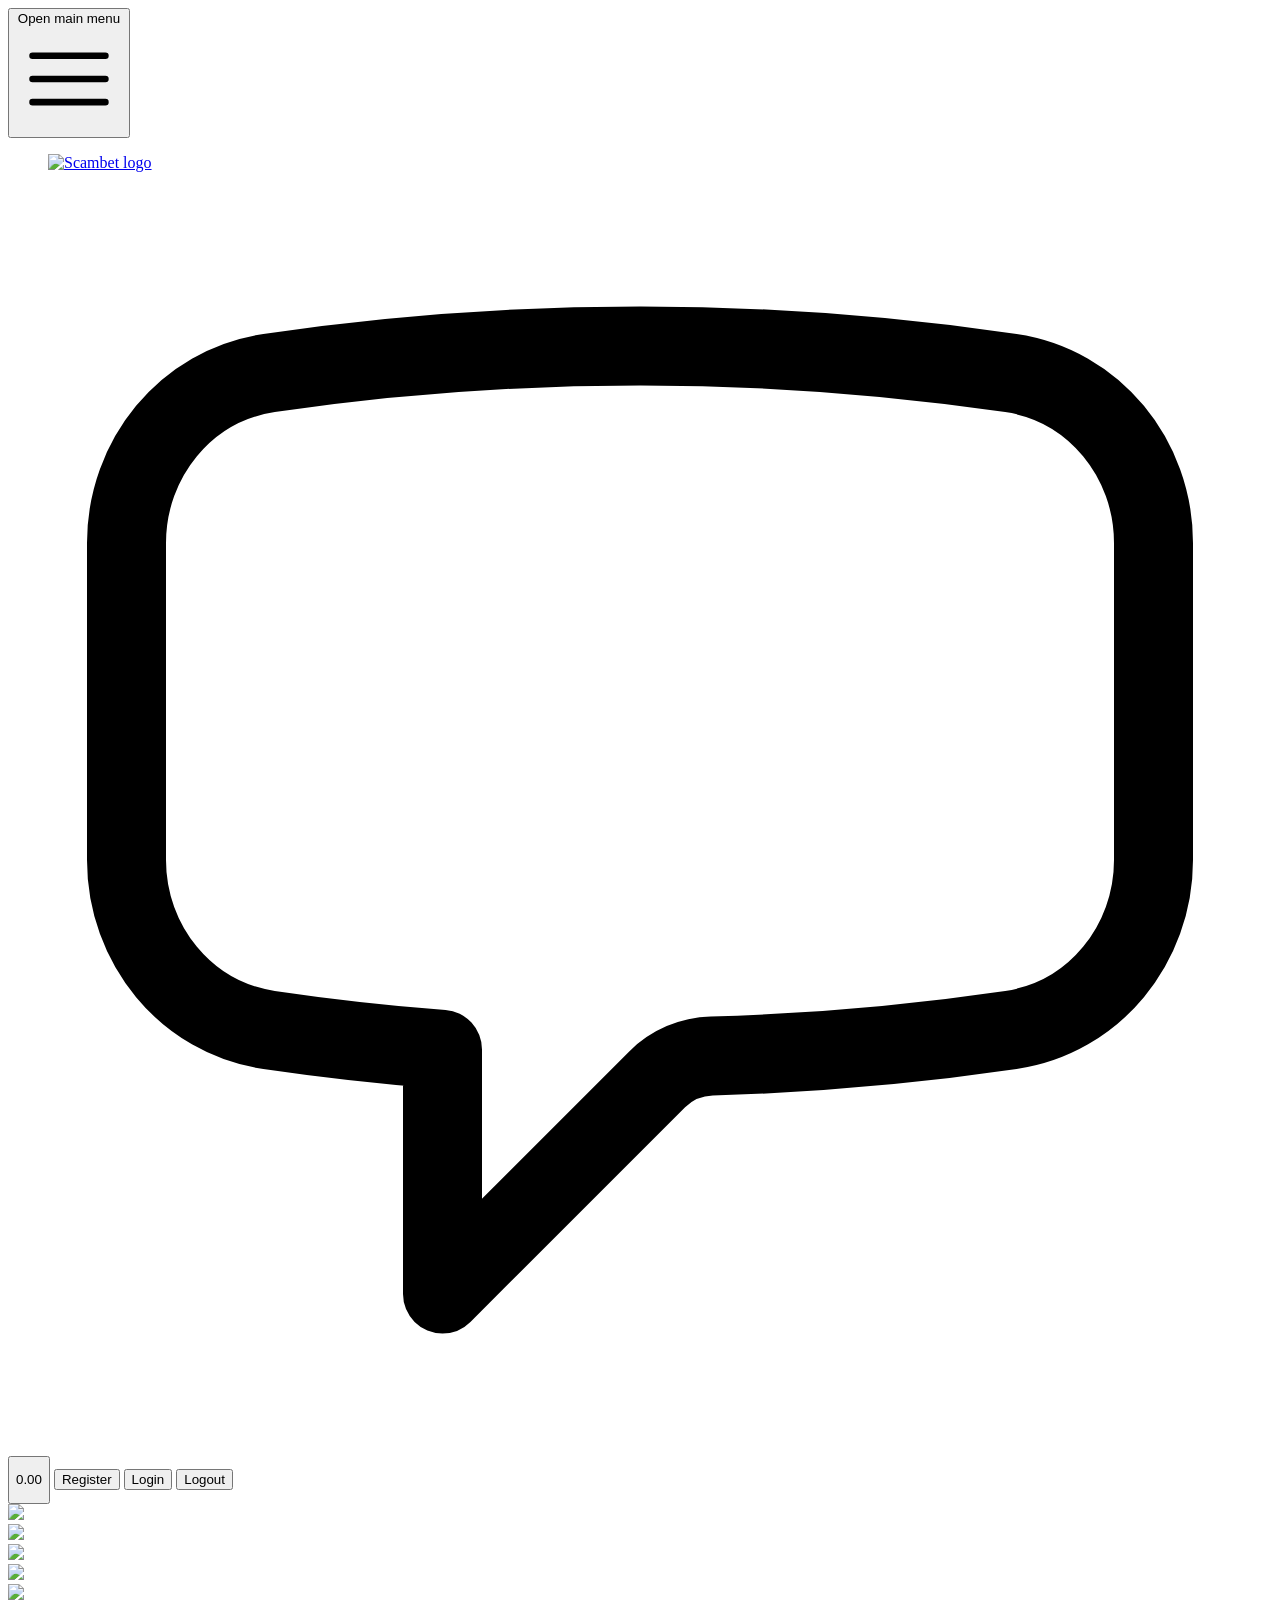
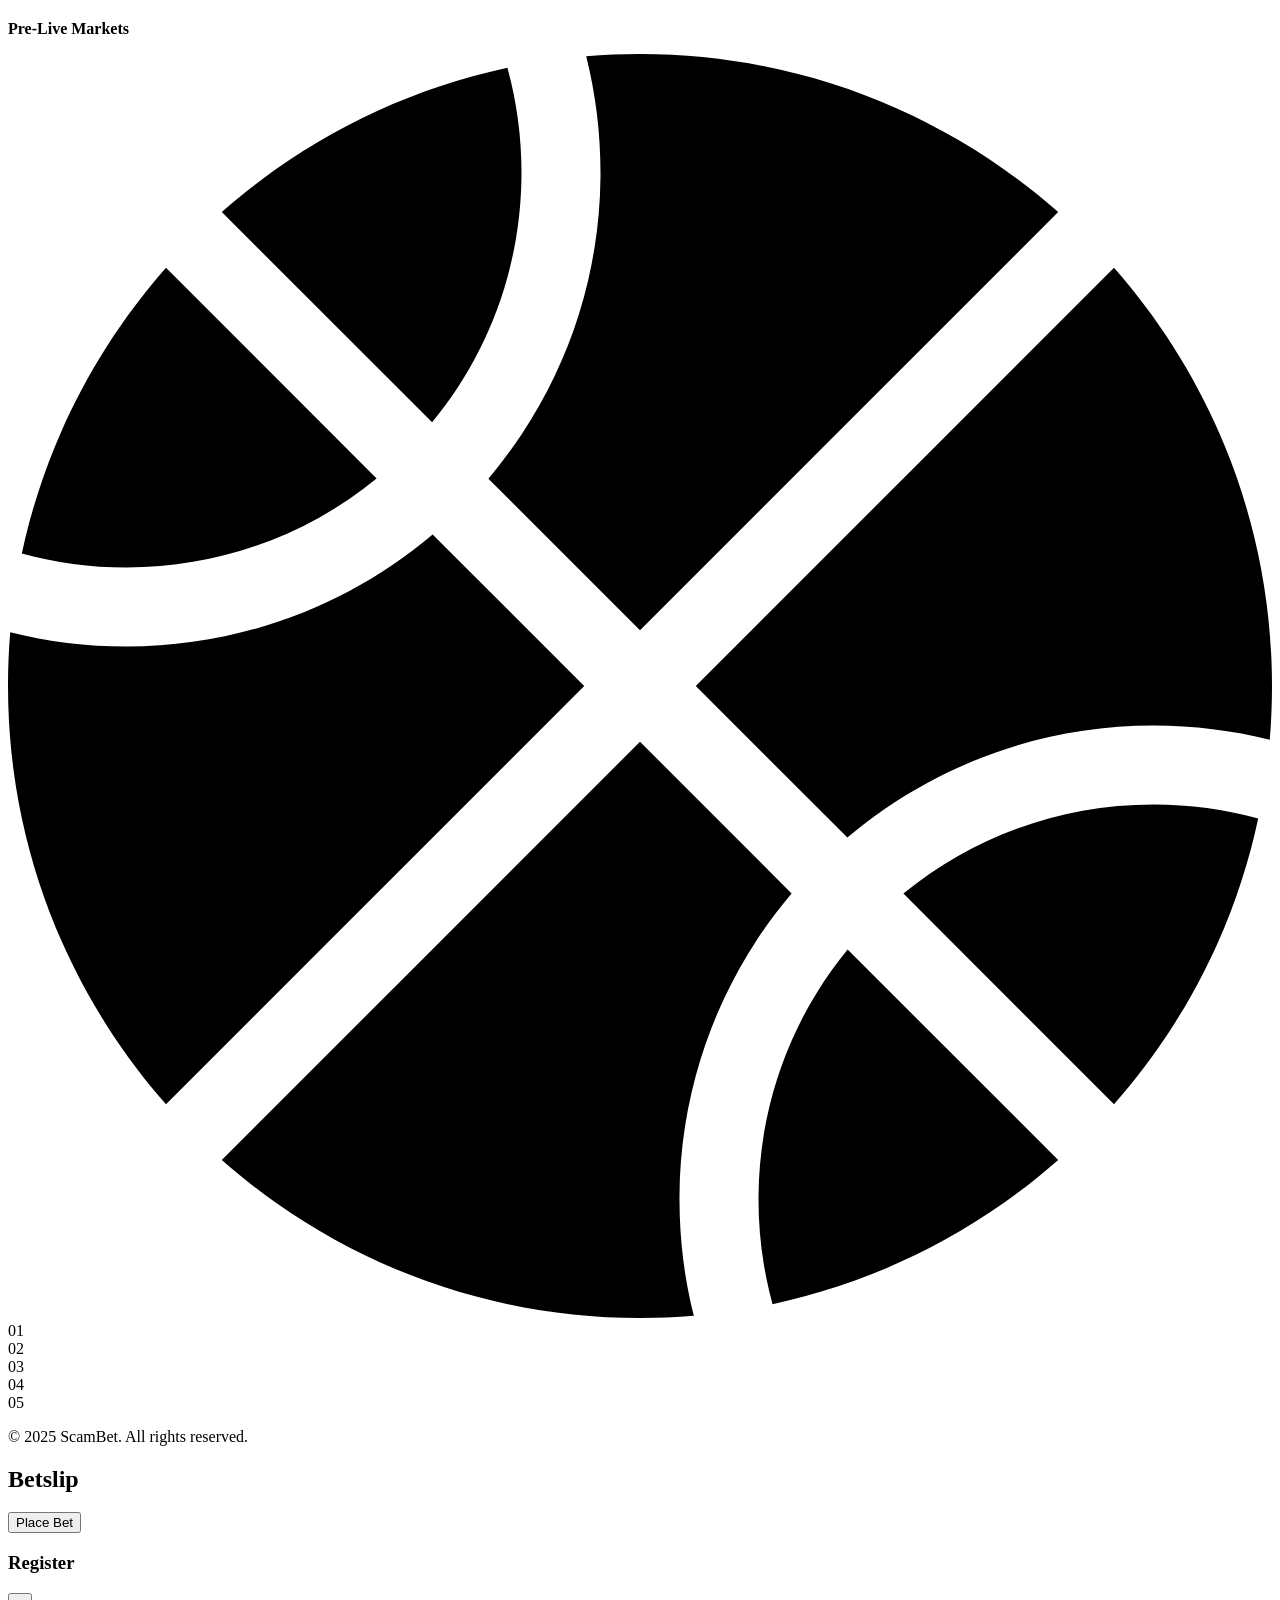
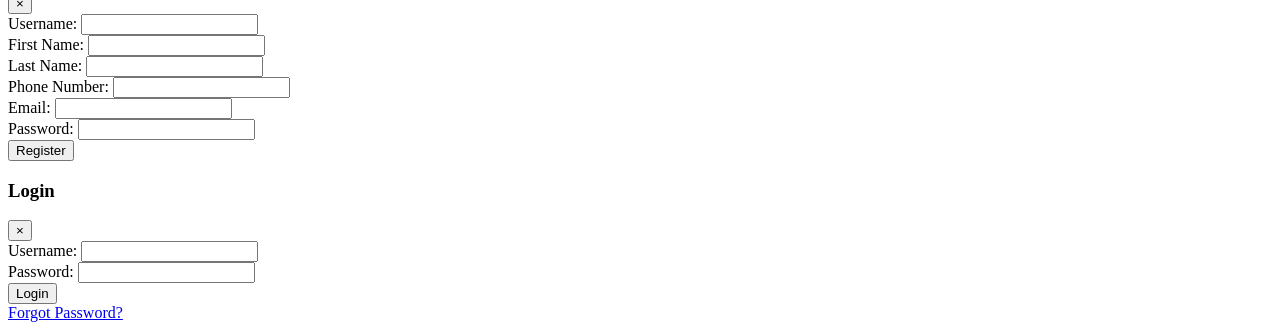
==== templates/home.html @ 535a9201 "added funds and transactions models" ====
<!DOCTYPE html>
<html lang="en">
<head>
  <meta charset="UTF-8">
  <meta name="viewport" content="width=device-width, initial-scale=1.0">
  <!-- Tailwind CSS via CDN -->
  <script src="https://cdn.tailwindcss.com"></script>
  <title>ScamBet</title>
  <link rel="icon" href="static/favicon.ico" type="image/x-icon">
</head>

<body class="bg-gradient-to-r from-indigo-900 to-teal-600">
  
  <nav class="bg-gradient-to-r from-indigo-900 to-teal-600">
    <div class="relative flex h-16 items-center justify-between">
      <div class="absolute inset-y-0 left-0 flex items-center sm:hidden">
        <!-- Mobile menu button-->
        <button type="button" class="relative inline-flex items-center justify-center rounded-md p-2 text-gray-400 hover:bg-gray-700 hover:text-white focus:outline-none focus:ring-2 focus:ring-inset focus:ring-white">
          <span class="absolute -inset-0.5"></span>
          <span class="sr-only">Open main menu</span>
          <svg class="block h-6 w-6" fill="none" viewBox="0 0 24 24" stroke-width="1.5" stroke="currentColor" aria-hidden="true">
            <path stroke-linecap="round" stroke-linejoin="round" d="M3.75 6.75h16.5M3.75 12h16.5m-16.5 5.25h16.5" />
          </svg>
        </button>
      </div>
      <div class="flex flex-1 items-center justify-center sm:items-stretch sm:justify-start">
        <div class="flex shrink-0 items-center">
          <figure>
            <a href="/">
              <img src="static/ScambetLogo.png" alt="Scambet logo" style="width:30%">
            </a>
            <figcaption></figcaption>
          </figure>
        </div>
        <div class="hidden sm:ml-6 sm:block">
          <div class="flex space-x-4">
            <!-- Navigation links would go here -->
          </div>
        </div>
      </div>
      <div class="px-4" >
      <div class="flex items-center space-x-2">
        <!-- Register and Login buttons placed next to each other -->
        <svg xmlns="http://www.w3.org/2000/svg" fill="white"  viewBox="0 0 24 24" stroke-width="1.5" stroke="black" class="size-6 cursor-pointer">
          <path stroke-linecap="round" stroke-linejoin="round" d="M2.25 12.76c0 1.6 1.123 2.994 2.707 3.227 1.087.16 2.185.283 3.293.369V21l4.076-4.076a1.526 1.526 0 0 1 1.037-.443 48.282 48.282 0 0 0 5.68-.494c1.584-.233 2.707-1.626 2.707-3.228V6.741c0-1.602-1.123-2.995-2.707-3.228A48.394 48.394 0 0 0 12 3c-2.392 0-4.744.175-7.043.513C3.373 3.746 2.25 5.14 2.25 6.741v6.018Z" />
        </svg>
                 
        <button type="button" id="userAuthenticatedBalance" class="hidden bg-transparent hover:bg-transparent text-white py-2 px-4 rounded transition duration-300">
          <p>0.00</p>
        </button>
        <button type="button" id="registerBtn" class="bg-white hover:bg-gray-300 text-black font-bold py-2 px-4 rounded transition duration-300">
          Register
        </button>
        <button type="button" id="loginBtn" class="bg-red-500 hover:bg-red-700 text-white font-bold py-2 px-4 rounded transition duration-300">
          Login
        </button>
        <button type="button" id="logoutBtn" class="hidden bg-red-500 hover:bg-red-700 text-white font-bold py-2 px-4 rounded transition duration-300">
          Logout
        </button>
      </div>
    </div>
    </div>
  </nav>

  <div class="relative min-h-screen">

    <!-- Main Content Area -->

      <!-- Your main page content will go here -->
      <div class="flex flex-col">
        <!-- Carousel -->
        <div class="carousel_card  m-8 h-56 flex flex-row rounded-xl">
          <div class="flex-1">
            <img src="static/ming.png" class="w-full h-full object-cover rounded-xl"></div>
          <div class="flex-1 ml-3"><img src="static/image_400x400.jpg" class="w-full h-full object-cover rounded-xl"></div>
          <div class="flex-1 ml-3"> <img src="static/ming.png" class="w-full h-full object-cover rounded-xl"></div>
          <div class="flex-1 ml-3"> <img src="static/image_400x400.jpg" class="w-full h-full object-cover rounded-xl"></div>
          <div class="flex-1 ml-3"> <img src="static/ming.png" class="w-full h-full object-cover rounded-xl"></div>
        </div>
          <!-- Markets Container -->
        <div class="relative">
            <div class="markets_card m-8 h-96 flex flex-col bg-gradient-to-r from-indigo-700 to-teal-700 rounded-md z-10">
              <div class="markets_card flex bg-inherit rounded-md ">
                <p class="text-white rounded-md"><strong>Pre-Live Markets</strong></p>
                <svg class="w-[19px] h-[19px] fill-[#8e8e8e]" viewBox="0 0 512 512" xmlns="http://www.w3.org/2000/svg">

                  <!--! Font Awesome Free 6.4.2 by @fontawesome - https://fontawesome.com License - https://fontawesome.com/license (Commercial License) Copyright 2023 Fonticons, Inc. -->
                  <path d="M86.6 64l85.2 85.2C194.5 121.7 208 86.4 208 48c0-14.7-2-28.9-5.7-42.4C158.6 15 119 35.5 86.6 64zM64 86.6C35.5 119 15 158.6 5.6 202.3C19.1 206 33.3 208 48 208c38.4 0 73.7-13.5 101.3-36.1L64 86.6zM256 0c-7.3 0-14.6 .3-21.8 .9C238 16 240 31.8 240 48c0 47.3-17.1 90.5-45.4 124L256 233.4 425.4 64C380.2 24.2 320.9 0 256 0zM48 240c-16.2 0-32-2-47.1-5.8C.3 241.4 0 248.7 0 256c0 64.9 24.2 124.2 64 169.4L233.4 256 172 194.6C138.5 222.9 95.3 240 48 240zm463.1 37.8c.6-7.2 .9-14.5 .9-21.8c0-64.9-24.2-124.2-64-169.4L278.6 256 340 317.4c33.4-28.3 76.7-45.4 124-45.4c16.2 0 32 2 47.1 5.8zm-4.7 31.9C492.9 306 478.7 304 464 304c-38.4 0-73.7 13.5-101.3 36.1L448 425.4c28.5-32.3 49.1-71.9 58.4-115.7zM340.1 362.7C317.5 390.3 304 425.6 304 464c0 14.7 2 28.9 5.7 42.4C353.4 497 393 476.5 425.4 448l-85.2-85.2zM317.4 340L256 278.6 86.6 448c45.1 39.8 104.4 64 169.4 64c7.3 0 14.6-.3 21.8-.9C274 496 272 480.2 272 464c0-47.3 17.1-90.5 45.4-124z"></path>
                
                </svg>
              </div>
              <div class="markets_card h-96 flex flex-col bg-inherit rounded-md">
              <div class="flex-1 bg-inherit hover:bg-indigo-500 mb-px cursor-pointer rounded-md">01</div>
              <div class="flex-1 bg-inherit hover:bg-indigo-500 mb-px cursor-pointer">02</div>
              <div class="flex-1 bg-inherit hover:bg-indigo-500 mb-px cursor-pointer">03</div>
              <div class="flex-1 bg-inherit hover:bg-indigo-500 mb-px cursor-pointer">04</div>
              <div class="flex-1 bg-inherit hover:bg-indigo-500 cursor-pointer rounded-md">05</div>
            </div>
          </div>
        </div>
    </div>
    <!-- Footer -->
    <footer class="bg-gray-800 text-white text-center p-4">
      <p>&copy; 2025 ScamBet. All rights reserved.</p>
    </footer>
  
    <!-- Betslip (floating at bottom right) -->
    <div class="fixed bottom-2 right-4 bg-indigo-200 hover:bg-indigo-300 rounded-lg shadow-lg  p-2 w-96 cursor-pointer">
      <h2 class="text-lg font-bold mb-2 ">Betslip</h2>
      <button class="mt-2 bg-blue-500 text-white py-2 px-4 rounded hover:bg-blue-600 w-full">Place Bet</button>
    </div>
  
  </div>
  <div class="container mx-auto mt-10 px-4">
    <!-- Registration Modal -->
    <div id="registrationModal" class="fixed hidden bg-gray-600 bg-opacity-50 overflow-y-auto h-full w-full z-50">
      <div class="relative top-20 mx-auto p-5 border w-11/12 md:max-w-md shadow-lg rounded-md bg-white">
        <!-- Modal Content -->
        <div class="mt-3 text-center">
          <!-- Header -->
          <div class="flex justify-between items-center pb-3">
            <h3 class="text-xl font-bold text-gray-900">Register</h3>
            <button id="regFormCloseBtn" class="text-gray-400 hover:text-gray-600">
              <span class="text-2xl">&times;</span>
            </button>
          </div>

          <!-- Registration Form -->
          <form id="registrationForm" class="mt-4">
            <div class="mb-4">
              <label for="registrationUsername" class="block text-gray-700 text-sm font-bold mb-2 text-left">
                Username:
              </label>
              <input type="text" id="registrationUsername" name="registrationUsername" required
                class="shadow appearance-none border rounded w-full py-2 px-3 text-gray-700 leading-tight focus:outline-none focus:shadow-outline">
            </div>
            <div class="mb-4">
              <label for="firstName" class="block text-gray-700 text-sm font-bold mb-2 text-left">
                First Name:
              </label>
              <input type="text" id="firstName" name="first_name" required
                class="shadow appearance-none border rounded w-full py-2 px-3 text-gray-700 leading-tight focus:outline-none focus:shadow-outline">
            </div>
            <div class="mb-4">
              <label for="lastName" class="block text-gray-700 text-sm font-bold mb-2 text-left">
                Last Name:
              </label>
              <input type="text" id="lastName" name="lastName" required
                class="shadow appearance-none border rounded w-full py-2 px-3 text-gray-700 leading-tight focus:outline-none focus:shadow-outline">
            </div>
            <div class="mb-4">
              <label for="phoneNumber" class="block text-gray-700 text-sm font-bold mb-2 text-left">
                Phone Number:
              </label>
              <input type="text" id="phoneNumber" name="phone_number" required
                class="shadow appearance-none border rounded w-full py-2 px-3 text-gray-700 leading-tight focus:outline-none focus:shadow-outline">
            </div>
            <div class="mb-4">
              <label for="email" class="block text-gray-700 text-sm font-bold mb-2 text-left">
                Email:
              </label>
              <input type="email" id="email" name="email" required
                class="shadow appearance-none border rounded w-full py-2 px-3 text-gray-700 leading-tight focus:outline-none focus:shadow-outline">
            </div>
            <div class="mb-6">
              <label for="registrationPassword" class="block text-gray-700 text-sm font-bold mb-2 text-left">
                Password:
              </label>
              <input type="password" id="registrationPassword" name="registrationPassword" required
                class="shadow appearance-none border rounded w-full py-2 px-3 text-gray-700 leading-tight focus:outline-none focus:shadow-outline">
            </div>
              <div class="flex items-center justify-between">
                <button type="submit"
                  class="bg-green-500 hover:bg-green-600 text-white font-bold py-2 px-4 rounded focus:outline-none focus:shadow-outline w-full">
                  Register
                </button>
              </div>
          </form>
        </div>
      </div>
    </div>

    <!-- Login Modal -->
    <div id="loginModal" class="fixed hidden inset-0 bg-slate-900 bg-opacity-50 overflow-y-auto h-full w-full z-50">
      <div class="relative top-20 mx-auto p-5 border w-11/12 md:max-w-md shadow-lg rounded-md bg-white">
        <!-- Modal Content -->
        <div class="mt-3 text-center">
          <!-- Header -->
          <div class="flex justify-between items-center pb-3">
            <h3 class="text-xl font-bold text-gray-900">Login</h3>
            <button id="loginFormCloseBtn" class="text-gray-400 hover:text-gray-600">
              <span class="text-2xl">&times;</span>
            </button>
          </div>

        <!-- Login Form -->
        <form id="loginForm" class="mt-4">
          <div class="mb-4">
            <label for="loginUsername" class="block text-gray-700 text-sm font-bold mb-2 text-left">
              Username:
            </label>
            <input type="text" id="loginUsername" name="loginUsername" required
              class="shadow appearance-none border rounded w-full py-2 px-3 text-gray-700 leading-tight focus:outline-none focus:shadow-outline">
          </div>

          <div class="mb-4">
            <label for="loginPassword" class="block text-gray-700 text-sm font-bold mb-2 text-left">
              Password:
            </label>
            <input type="password" id="loginPassword" name="loginPassword" required
              class="shadow appearance-none border rounded w-full py-2 px-3 text-gray-700 leading-tight focus:outline-none focus:shadow-outline">
          </div>
          <div class="flex items-center justify-between">
            <button type="submit"
              class="bg-green-500 hover:bg-green-600 text-white font-bold py-2 px-4 rounded focus:outline-none focus:shadow-outline w-full">
              Login
            </button>
          </div>
          <div>
            <a href='/user/resetpassword'>Forgot Password?</a>
          </div>
    <script src="static/js/script.js"></script>
  </div>
</body>
</html>
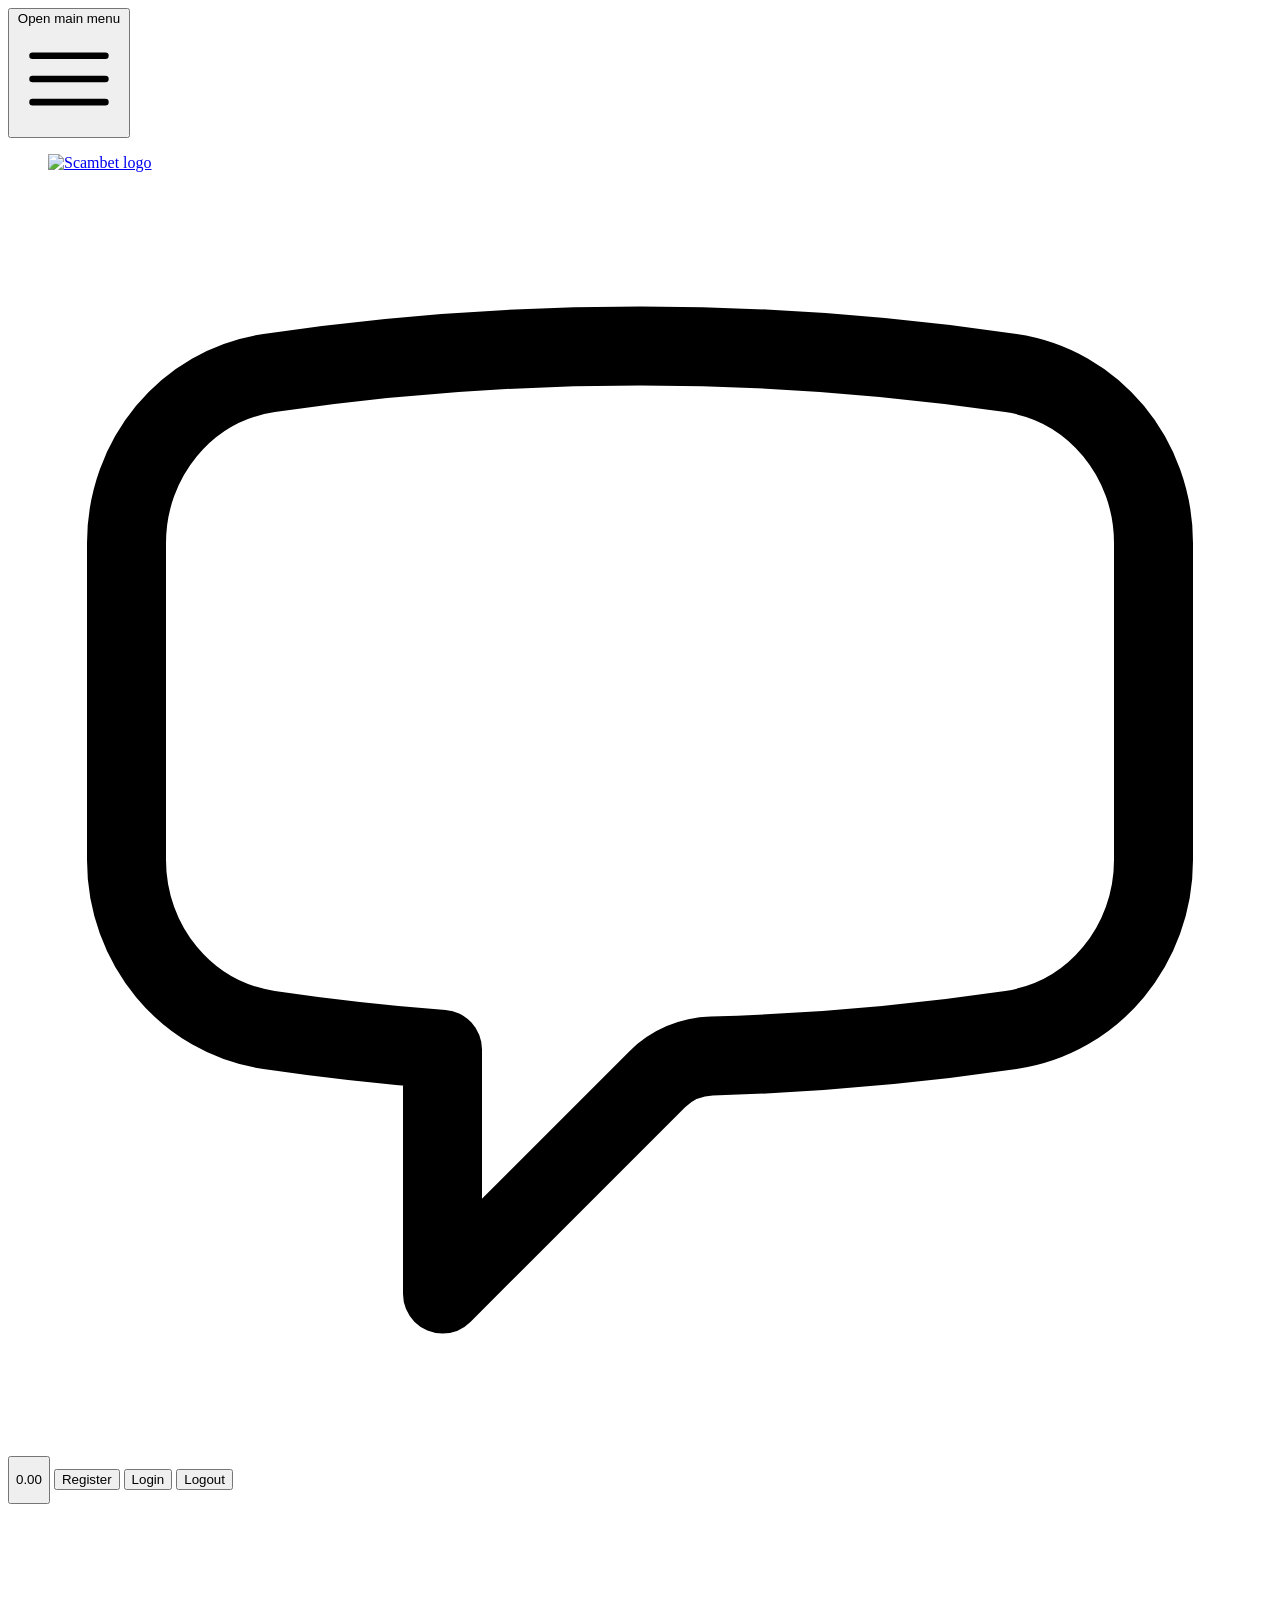
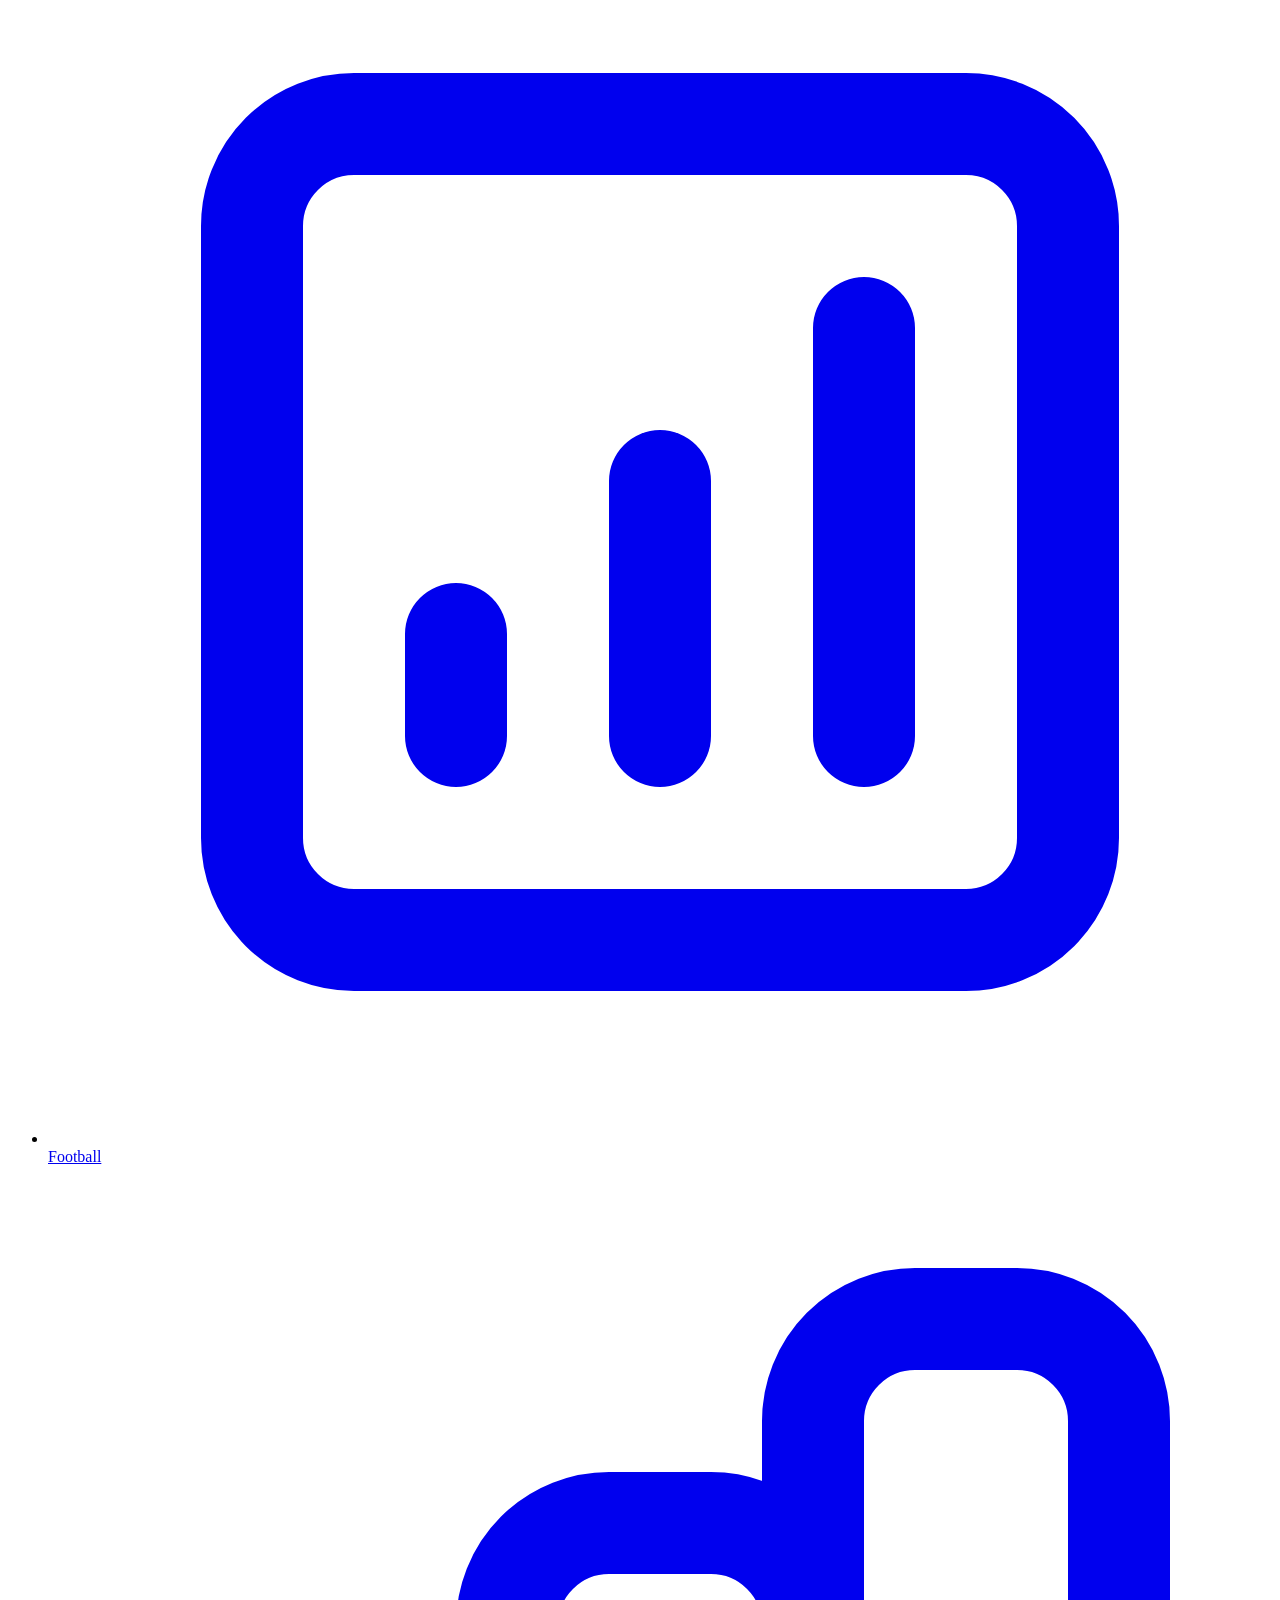
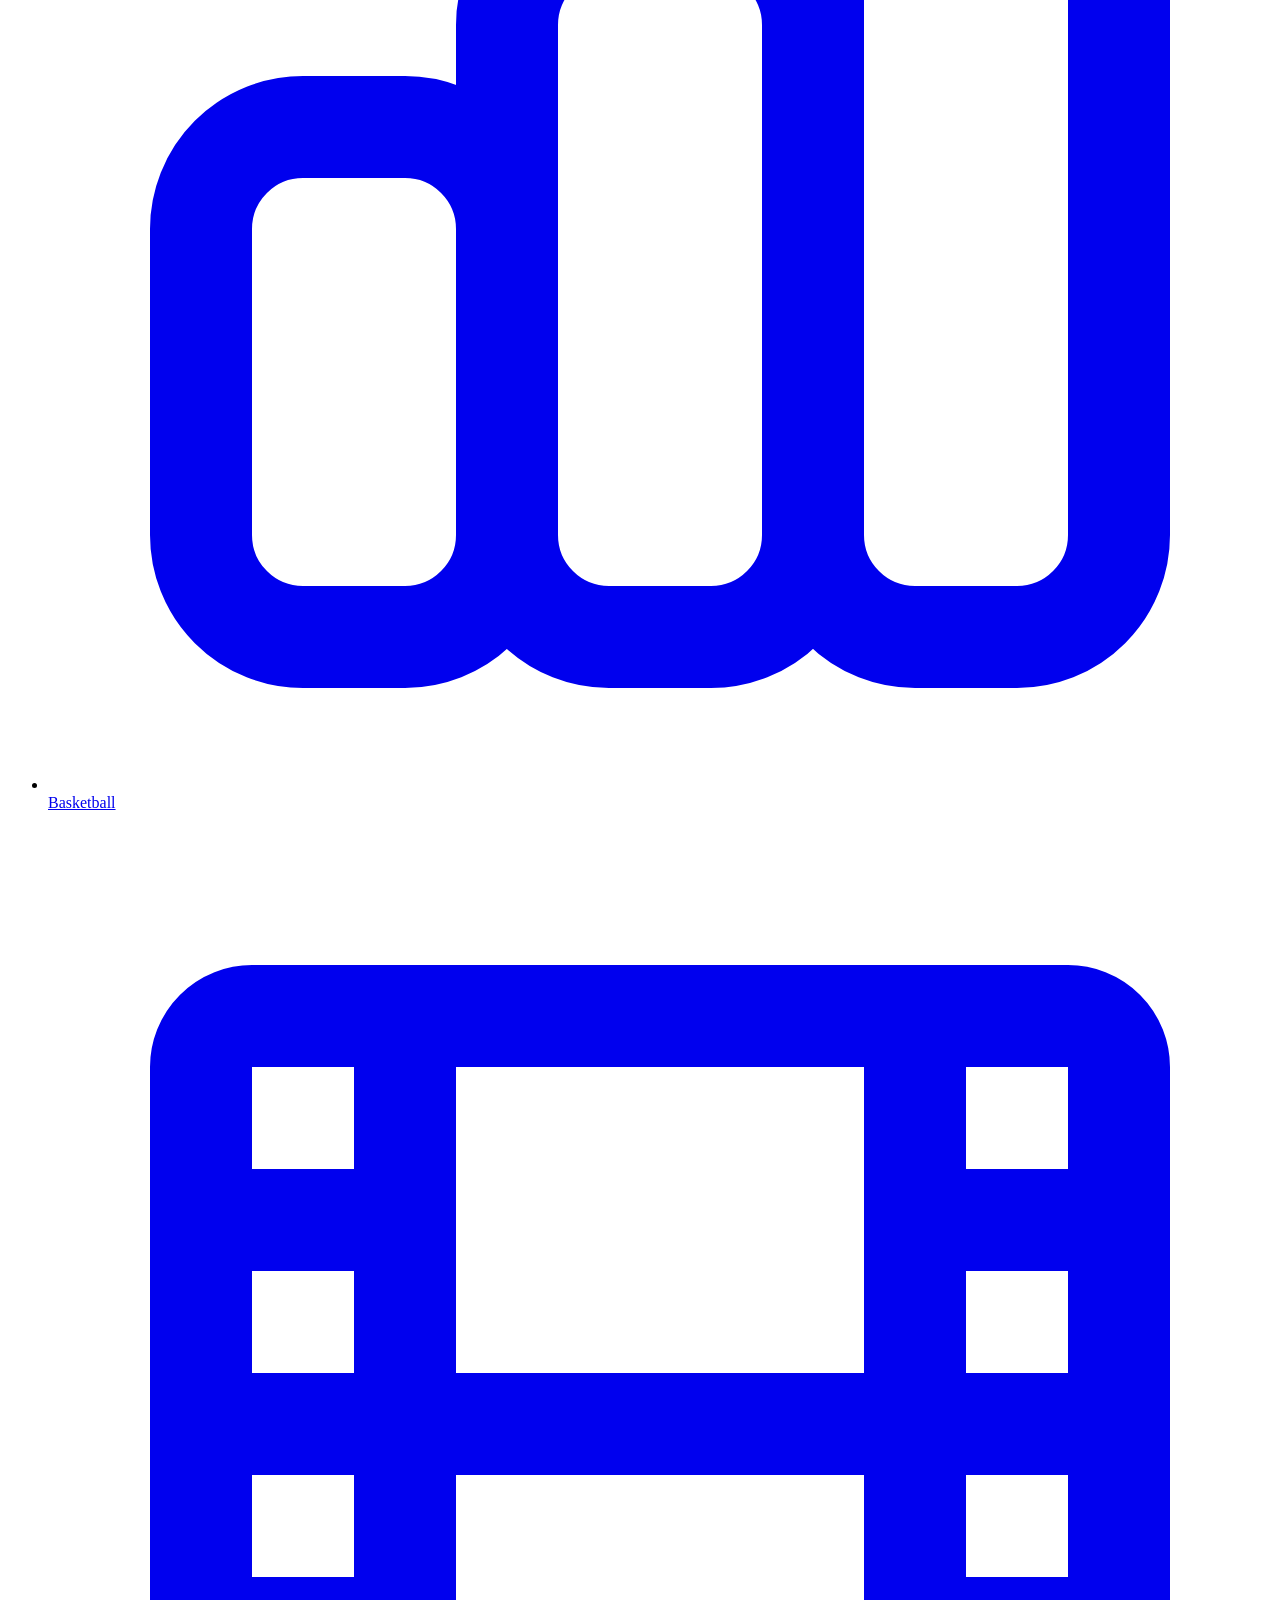
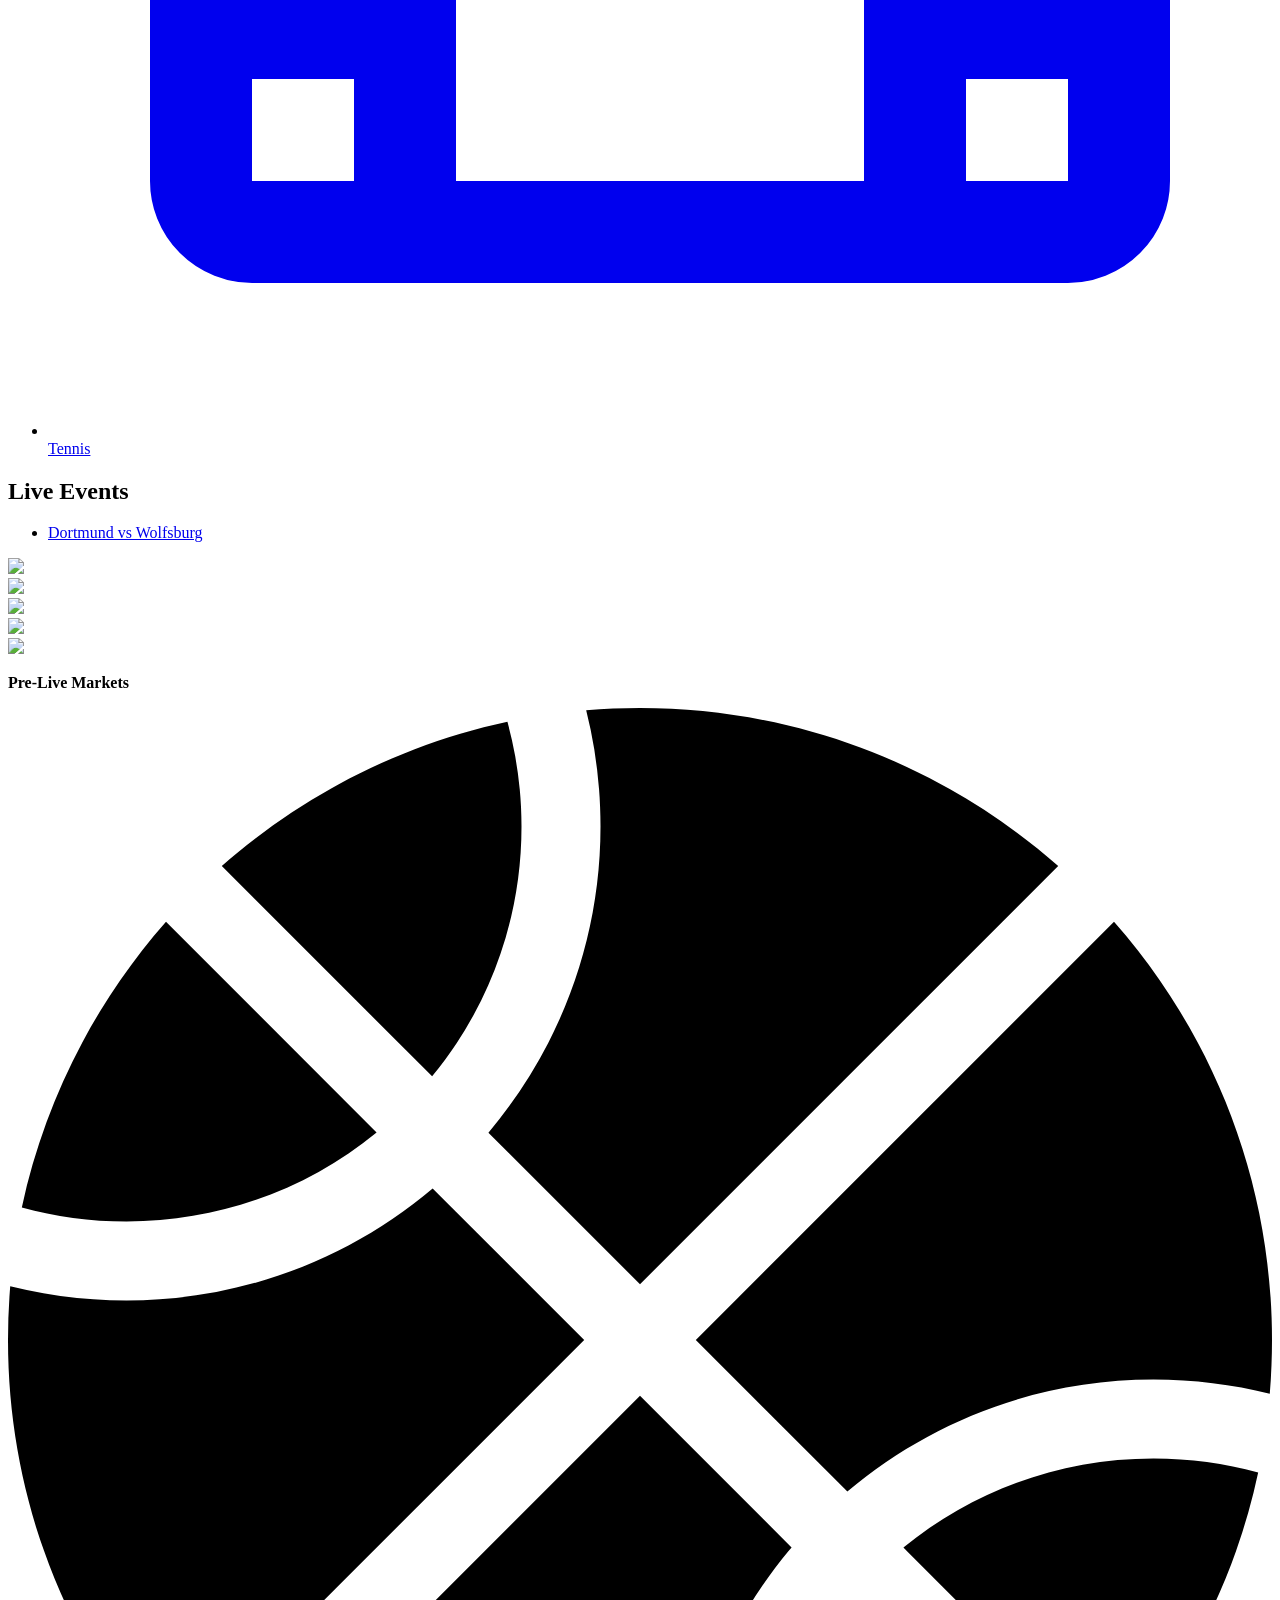
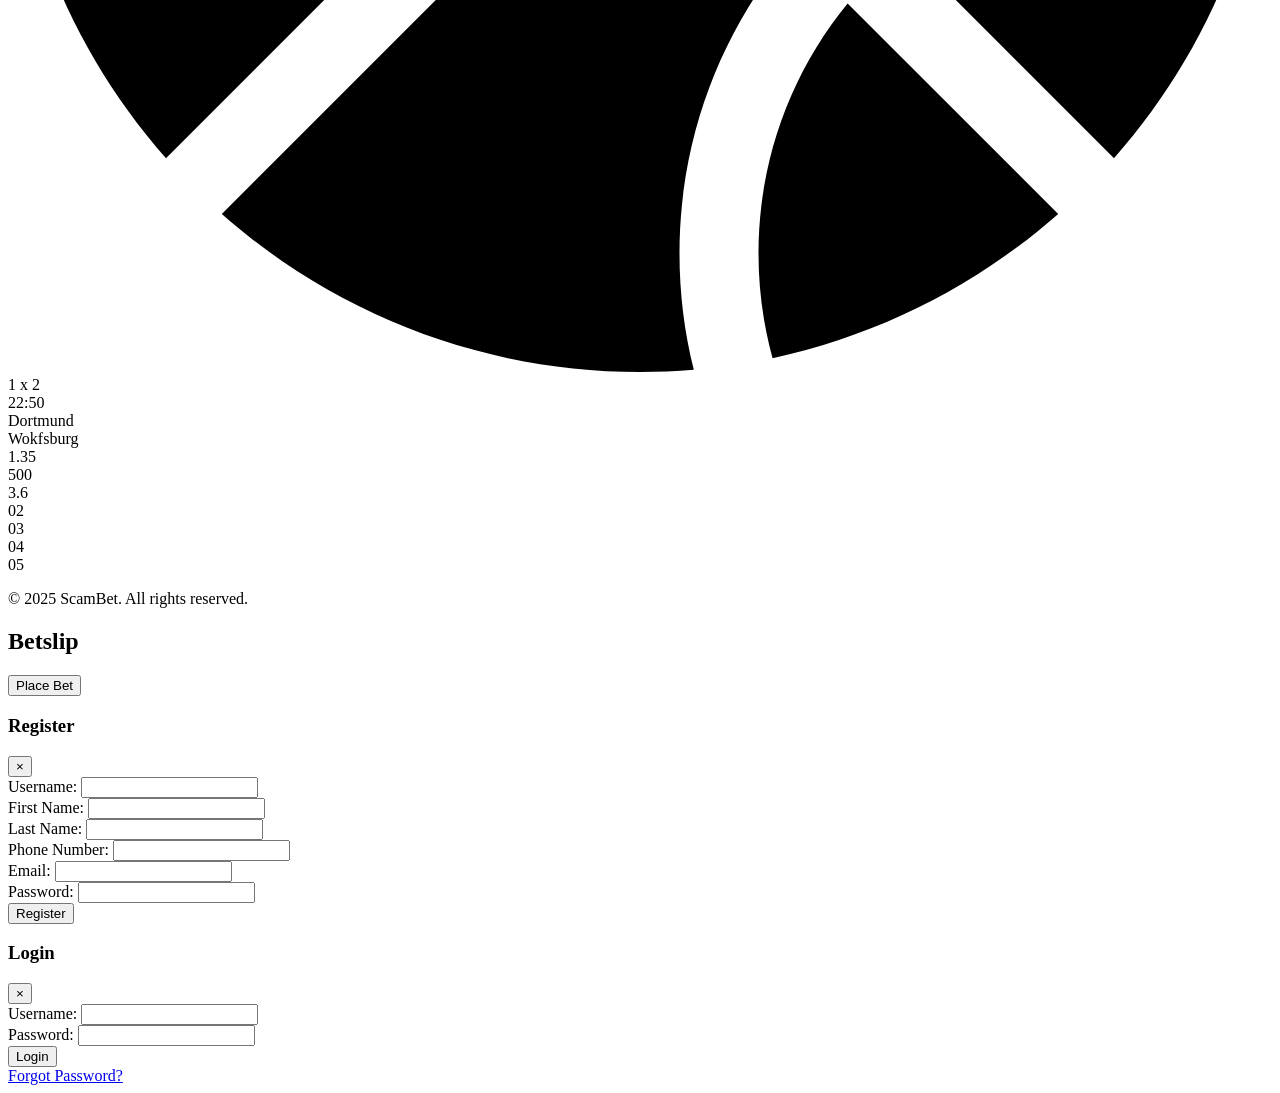
==== commit e4d6172e: "Added a shitload of html + sidebar" ====
--- a/templates/home.html
+++ b/templates/home.html
@@ -1,5 +1,6 @@
 <!DOCTYPE html>
 <html lang="en">
+
 <head>
   <meta charset="UTF-8">
   <meta name="viewport" content="width=device-width, initial-scale=1.0">
@@ -10,15 +11,17 @@
 </head>
 
 <body class="bg-gradient-to-r from-indigo-900 to-teal-600">
-  
+
   <nav class="bg-gradient-to-r from-indigo-900 to-teal-600">
     <div class="relative flex h-16 items-center justify-between">
       <div class="absolute inset-y-0 left-0 flex items-center sm:hidden">
         <!-- Mobile menu button-->
-        <button type="button" class="relative inline-flex items-center justify-center rounded-md p-2 text-gray-400 hover:bg-gray-700 hover:text-white focus:outline-none focus:ring-2 focus:ring-inset focus:ring-white">
+        <button type="button"
+          class="relative inline-flex items-center justify-center rounded-md p-2 text-gray-400 hover:bg-gray-700 hover:text-white focus:outline-none focus:ring-2 focus:ring-inset focus:ring-white">
           <span class="absolute -inset-0.5"></span>
           <span class="sr-only">Open main menu</span>
-          <svg class="block h-6 w-6" fill="none" viewBox="0 0 24 24" stroke-width="1.5" stroke="currentColor" aria-hidden="true">
+          <svg class="block h-6 w-6" fill="none" viewBox="0 0 24 24" stroke-width="1.5" stroke="currentColor"
+            aria-hidden="true">
             <path stroke-linecap="round" stroke-linejoin="round" d="M3.75 6.75h16.5M3.75 12h16.5m-16.5 5.25h16.5" />
           </svg>
         </button>
@@ -38,82 +41,169 @@
           </div>
         </div>
       </div>
-      <div class="px-4" >
-      <div class="flex items-center space-x-2">
-        <!-- Register and Login buttons placed next to each other -->
-        <svg xmlns="http://www.w3.org/2000/svg" fill="white"  viewBox="0 0 24 24" stroke-width="1.5" stroke="black" class="size-6 cursor-pointer">
-          <path stroke-linecap="round" stroke-linejoin="round" d="M2.25 12.76c0 1.6 1.123 2.994 2.707 3.227 1.087.16 2.185.283 3.293.369V21l4.076-4.076a1.526 1.526 0 0 1 1.037-.443 48.282 48.282 0 0 0 5.68-.494c1.584-.233 2.707-1.626 2.707-3.228V6.741c0-1.602-1.123-2.995-2.707-3.228A48.394 48.394 0 0 0 12 3c-2.392 0-4.744.175-7.043.513C3.373 3.746 2.25 5.14 2.25 6.741v6.018Z" />
-        </svg>
-                 
-        <button type="button" id="userAuthenticatedBalance" class="hidden bg-transparent hover:bg-transparent text-white py-2 px-4 rounded transition duration-300">
-          <p>0.00</p>
-        </button>
-        <button type="button" id="registerBtn" class="bg-white hover:bg-gray-300 text-black font-bold py-2 px-4 rounded transition duration-300">
-          Register
-        </button>
-        <button type="button" id="loginBtn" class="bg-red-500 hover:bg-red-700 text-white font-bold py-2 px-4 rounded transition duration-300">
-          Login
-        </button>
-        <button type="button" id="logoutBtn" class="hidden bg-red-500 hover:bg-red-700 text-white font-bold py-2 px-4 rounded transition duration-300">
-          Logout
-        </button>
-      </div>
-    </div>
+      <div class="px-4">
+        <div class="flex items-center space-x-2">
+          <!-- Register and Login buttons placed next to each other -->
+          <svg xmlns="http://www.w3.org/2000/svg" fill="white" viewBox="0 0 24 24" stroke-width="1.5" stroke="black"
+            class="size-6 cursor-pointer">
+            <path stroke-linecap="round" stroke-linejoin="round"
+              d="M2.25 12.76c0 1.6 1.123 2.994 2.707 3.227 1.087.16 2.185.283 3.293.369V21l4.076-4.076a1.526 1.526 0 0 1 1.037-.443 48.282 48.282 0 0 0 5.68-.494c1.584-.233 2.707-1.626 2.707-3.228V6.741c0-1.602-1.123-2.995-2.707-3.228A48.394 48.394 0 0 0 12 3c-2.392 0-4.744.175-7.043.513C3.373 3.746 2.25 5.14 2.25 6.741v6.018Z" />
+          </svg>
+
+          <button type="button" id="userAuthenticatedBalance"
+            class="hidden bg-transparent hover:bg-transparent text-white py-2 px-4 rounded transition duration-300">
+            <p>0.00</p>
+          </button>
+          <button type="button" id="registerBtn"
+            class="bg-white hover:bg-gray-300 text-black font-bold py-2 px-4 rounded transition duration-300">
+            Register
+          </button>
+          <button type="button" id="loginBtn"
+            class="bg-red-500 hover:bg-red-700 text-white font-bold py-2 px-4 rounded transition duration-300">
+            Login
+          </button>
+          <button type="button" id="logoutBtn"
+            class="hidden bg-red-500 hover:bg-red-700 text-white font-bold py-2 px-4 rounded transition duration-300">
+            Logout
+          </button>
+        </div>
+      </div>
     </div>
   </nav>
 
-  <div class="relative min-h-screen">
-
-    <!-- Main Content Area -->
-
-      <!-- Your main page content will go here -->
-      <div class="flex flex-col">
-        <!-- Carousel -->
-        <div class="carousel_card  m-8 h-56 flex flex-row rounded-xl">
-          <div class="flex-1">
-            <img src="static/ming.png" class="w-full h-full object-cover rounded-xl"></div>
-          <div class="flex-1 ml-3"><img src="static/image_400x400.jpg" class="w-full h-full object-cover rounded-xl"></div>
-          <div class="flex-1 ml-3"> <img src="static/ming.png" class="w-full h-full object-cover rounded-xl"></div>
-          <div class="flex-1 ml-3"> <img src="static/image_400x400.jpg" class="w-full h-full object-cover rounded-xl"></div>
-          <div class="flex-1 ml-3"> <img src="static/ming.png" class="w-full h-full object-cover rounded-xl"></div>
-        </div>
-          <!-- Markets Container -->
-        <div class="relative">
-            <div class="markets_card m-8 h-96 flex flex-col bg-gradient-to-r from-indigo-700 to-teal-700 rounded-md z-10">
-              <div class="markets_card flex bg-inherit rounded-md ">
-                <p class="text-white rounded-md"><strong>Pre-Live Markets</strong></p>
-                <svg class="w-[19px] h-[19px] fill-[#8e8e8e]" viewBox="0 0 512 512" xmlns="http://www.w3.org/2000/svg">
+
+    <div class="relative min-h-screen flex">
+      <!-- Sidebar -->
+      <div class="w-64 bg-inherit text-white p-4 hidden md:block border border-gray-500 rounded">
+        <div class=" top-16">
+          <ul class="space-y-2">
+            <li>
+              <a href="#" class="flex items-center p-2 hover:bg-indigo-600 rounded transition">
+                <svg class="w-5 h-5 mr-2" fill="none" stroke="currentColor" viewBox="0 0 24 24">
+                  <path stroke-linecap="round" stroke-linejoin="round" stroke-width="2" d="M16 8v8m-4-5v5m-4-2v2m-2 4h12a2 2 0 002-2V6a2 2 0 00-2-2H6a2 2 0 00-2 2v12a2 2 0 002 2z"></path>
+                </svg>
+                Football
+              </a>
+            </li>
+            <li>
+              <a href="#" class="flex items-center p-2 hover:bg-indigo-600 rounded transition">
+                <svg class="w-5 h-5 mr-2" fill="none" stroke="currentColor" viewBox="0 0 24 24">
+                  <path stroke-linecap="round" stroke-linejoin="round" stroke-width="2" d="M9 19v-6a2 2 0 00-2-2H5a2 2 0 00-2 2v6a2 2 0 002 2h2a2 2 0 002-2zm0 0V9a2 2 0 012-2h2a2 2 0 012 2v10m-6 0a2 2 0 002 2h2a2 2 0 002-2m0 0V5a2 2 0 012-2h2a2 2 0 012 2v14a2 2 0 01-2 2h-2a2 2 0 01-2-2z"></path>
+                </svg>
+                Basketball
+              </a>
+            </li>
+            <li>
+              <a href="#" class="flex items-center p-2 hover:bg-indigo-600 rounded transition">
+                <svg class="w-5 h-5 mr-2" fill="none" stroke="currentColor" viewBox="0 0 24 24">
+                  <path stroke-linecap="round" stroke-linejoin="round" stroke-width="2" d="M7 4v16M17 4v16M3 8h4m10 0h4M3 12h18M3 16h4m10 0h4M4 20h16a1 1 0 001-1V5a1 1 0 00-1-1H4a1 1 0 00-1 1v14a1 1 0 001 1z"></path>
+                </svg>
+                Tennis
+              </a>
+            </li>
+            <!-- Add more sports as needed -->
+          </ul>
+          
+          <h2 class="text-xl font-bold mt-8 mb-4 border-b border-gray-500 pb-2">Live Events</h2>
+          <ul class="space-y-2">
+            <li>
+              <a href="#" class="flex items-center p-2 hover:bg-indigo-600 rounded transition">
+                <span class="w-2 h-2 bg-red-500 rounded-full mr-2 animate-pulse"></span>
+                Dortmund vs Wolfsburg
+              </a>
+            </li>
+            <!-- Add more live events as needed -->
+          </ul>
+        </div>
+      </div>
+  
+
+    <!-- Your main page content will go here -->
+    <div class="flex-1 flex-col">
+      <!-- Carousel -->
+
+      <div class="carousel_card  m-8 h-56 flex flex-row rounded-xl">
+        <div class="flex-1">
+          <img src="static/ming.png" class="w-full h-full object-cover rounded-xl">
+        </div>
+        <div class="flex-1 ml-3"><img src="static/image_400x400.jpg" class="w-full h-full object-cover rounded-xl">
+        </div>
+        <div class="flex-1 ml-3"> <img src="static/ming.png" class="w-full h-full object-cover rounded-xl"></div>
+        <div class="flex-1 ml-3"> <img src="static/image_400x400.jpg" class="w-full h-full object-cover rounded-xl">
+        </div>
+        <div class="flex-1 ml-3"> <img src="static/ming.png" class="w-full h-full object-cover rounded-xl"></div>
+      </div>
+      <!-- Markets Container -->
+      <div class="events_outside_container relative">
+        <div
+          class="events_container m-8 h-96 flex flex-col bg-gradient-to-r from-indigo-700 to-teal-700 rounded-md z-10">
+          <div class="events_card h-96 flex flex-col bg-inherit rounded-md">
+            <div class="events_Type flex-row flex bg-inherit rounded-md h-8 mb-2 border-b border-b-solid border-b-gray-500">
+              <div class="text_svg flex-1 flex">
+                <p class="text-white rounded-md flex "><strong>Pre-Live Markets</strong></p>
+                <svg class="w-[19px] h-[19px] fill-[#8e8e8e]" viewBox="0 0 512 512"
+                  xmlns="http://www.w3.org/2000/svg">
 
                   <!--! Font Awesome Free 6.4.2 by @fontawesome - https://fontawesome.com License - https://fontawesome.com/license (Commercial License) Copyright 2023 Fonticons, Inc. -->
-                  <path d="M86.6 64l85.2 85.2C194.5 121.7 208 86.4 208 48c0-14.7-2-28.9-5.7-42.4C158.6 15 119 35.5 86.6 64zM64 86.6C35.5 119 15 158.6 5.6 202.3C19.1 206 33.3 208 48 208c38.4 0 73.7-13.5 101.3-36.1L64 86.6zM256 0c-7.3 0-14.6 .3-21.8 .9C238 16 240 31.8 240 48c0 47.3-17.1 90.5-45.4 124L256 233.4 425.4 64C380.2 24.2 320.9 0 256 0zM48 240c-16.2 0-32-2-47.1-5.8C.3 241.4 0 248.7 0 256c0 64.9 24.2 124.2 64 169.4L233.4 256 172 194.6C138.5 222.9 95.3 240 48 240zm463.1 37.8c.6-7.2 .9-14.5 .9-21.8c0-64.9-24.2-124.2-64-169.4L278.6 256 340 317.4c33.4-28.3 76.7-45.4 124-45.4c16.2 0 32 2 47.1 5.8zm-4.7 31.9C492.9 306 478.7 304 464 304c-38.4 0-73.7 13.5-101.3 36.1L448 425.4c28.5-32.3 49.1-71.9 58.4-115.7zM340.1 362.7C317.5 390.3 304 425.6 304 464c0 14.7 2 28.9 5.7 42.4C353.4 497 393 476.5 425.4 448l-85.2-85.2zM317.4 340L256 278.6 86.6 448c45.1 39.8 104.4 64 169.4 64c7.3 0 14.6-.3 21.8-.9C274 496 272 480.2 272 464c0-47.3 17.1-90.5 45.4-124z"></path>
-                
+                  <path
+                    d="M86.6 64l85.2 85.2C194.5 121.7 208 86.4 208 48c0-14.7-2-28.9-5.7-42.4C158.6 15 119 35.5 86.6 64zM64 86.6C35.5 119 15 158.6 5.6 202.3C19.1 206 33.3 208 48 208c38.4 0 73.7-13.5 101.3-36.1L64 86.6zM256 0c-7.3 0-14.6 .3-21.8 .9C238 16 240 31.8 240 48c0 47.3-17.1 90.5-45.4 124L256 233.4 425.4 64C380.2 24.2 320.9 0 256 0zM48 240c-16.2 0-32-2-47.1-5.8C.3 241.4 0 248.7 0 256c0 64.9 24.2 124.2 64 169.4L233.4 256 172 194.6C138.5 222.9 95.3 240 48 240zm463.1 37.8c.6-7.2 .9-14.5 .9-21.8c0-64.9-24.2-124.2-64-169.4L278.6 256 340 317.4c33.4-28.3 76.7-45.4 124-45.4c16.2 0 32 2 47.1 5.8zm-4.7 31.9C492.9 306 478.7 304 464 304c-38.4 0-73.7 13.5-101.3 36.1L448 425.4c28.5-32.3 49.1-71.9 58.4-115.7zM340.1 362.7C317.5 390.3 304 425.6 304 464c0 14.7 2 28.9 5.7 42.4C353.4 497 393 476.5 425.4 448l-85.2-85.2zM317.4 340L256 278.6 86.6 448c45.1 39.8 104.4 64 169.4 64c7.3 0 14.6-.3 21.8-.9C274 496 272 480.2 272 464c0-47.3 17.1-90.5 45.4-124z">
+                  </path>
                 </svg>
               </div>
-              <div class="markets_card h-96 flex flex-col bg-inherit rounded-md">
-              <div class="flex-1 bg-inherit hover:bg-indigo-500 mb-px cursor-pointer rounded-md">01</div>
-              <div class="flex-1 bg-inherit hover:bg-indigo-500 mb-px cursor-pointer">02</div>
-              <div class="flex-1 bg-inherit hover:bg-indigo-500 mb-px cursor-pointer">03</div>
-              <div class="flex-1 bg-inherit hover:bg-indigo-500 mb-px cursor-pointer">04</div>
-              <div class="flex-1 bg-inherit hover:bg-indigo-500 cursor-pointer rounded-md">05</div>
-            </div>
+              <div class="market_type1x2_pusher flex items-center justify-center text-white font-sans ml-12"></div>
+              <div class="market_type1x2 flex-1">
+                <div class="market_type1x2 flex flex-row items-center justify-evenly h-full leading-xs text-n-48-slate text-center text-tiny s:text-xxs">
+                  <span class="flex-1">1</span>
+                  <span class="flex-1">x</span> 
+                  <span class="flex-1">2</span>
+                </div>
+              </div>
+            </div>
+
+            <div class="event_row flex-row flex bg-inherit hover:bg-indigo-500 mb-px cursor-pointer rounded-md">
+              <div class="event_timer flex  items-center justify-start pl-1 text-white">22:50
+              </div>
+              <div class="event_teams flex flex-col flex-1  ml-1 pl-2 items-left justify-start">
+                <div class="event_teams_home flex text-white">Dortmund</div>
+                <div class="event_teams_away flex text-white">Wokfsburg</div>
+              </div>
+              <div class="event_markets flex flex-row flex-1 ml-1 items-center justify-evenly">
+                <div class="event_markets flex flex-row flex-1 ml-1 items-center justify-evenly">
+                  <div role="button" class="event_markets_selections_1x2 w-16 text-center text-gray-900 bg-teal-300 bg-opacity-20 border-gray-300 focus:outline-none hover:bg-transparent focus:ring-4 focus:ring-gray-100 font-medium rounded-lg text-sm px-5 py-2.5 dark:text-white dark:border-gray-600 dark:hover:bg-gray-700 dark:hover:border-gray-600 dark:focus:ring-gray-700 text-nowrap">1.35</div>
+                </div>
+                <div class="event_markets flex flex-row flex-1 ml-1 items-center justify-evenly">
+                  <div role="button" class="event_markets_selections_1x2 w-16 text-center text-gray-900 bg-teal-300 bg-opacity-20 border-gray-300 focus:outline-none hover:bg-transparent focus:ring-4 focus:ring-gray-100 font-medium rounded-lg text-sm px-5 py-2.5 dark:text-white dark:border-gray-600 dark:hover:bg-gray-700 dark:hover:border-gray-600 dark:focus:ring-gray-700 text-nowrap">500</div>
+                </div>
+                <div class="event_markets flex flex-row flex-1 ml-1 items-center justify-evenly">
+                  <div role="button" class="event_markets_selections_1x2 w-16 text-center text-gray-900 bg-teal-300 bg-opacity-20 border-gray-300 focus:outline-none hover:bg-transparent focus:ring-4 focus:ring-gray-100 font-medium rounded-lg text-sm px-5 py-2.5 dark:text-white dark:border-gray-600 dark:hover:bg-gray-700 dark:hover:border-gray-600 dark:focus:ring-gray-700 text-nowrap">3.6</div>
+                </div>
+              </div>
+            </div>
+            <div class="event_row flex-1 bg-inherit hover:bg-indigo-500 mb-px cursor-pointer">02</div>
+            <div class="event_row flex-1 bg-inherit hover:bg-indigo-500 mb-px cursor-pointer">03</div>
+            <div class="event_row flex-1 bg-inherit hover:bg-indigo-500 mb-px cursor-pointer">04</div>
+            <div class="event_row flex-1 bg-inherit hover:bg-indigo-500 cursor-pointer rounded-md">05</div>
           </div>
         </div>
+      </div>
     </div>
+  </div>
     <!-- Footer -->
     <footer class="bg-gray-800 text-white text-center p-4">
       <p>&copy; 2025 ScamBet. All rights reserved.</p>
     </footer>
-  
+
     <!-- Betslip (floating at bottom right) -->
     <div class="fixed bottom-2 right-4 bg-indigo-200 hover:bg-indigo-300 rounded-lg shadow-lg  p-2 w-96 cursor-pointer">
       <h2 class="text-lg font-bold mb-2 ">Betslip</h2>
       <button class="mt-2 bg-blue-500 text-white py-2 px-4 rounded hover:bg-blue-600 w-full">Place Bet</button>
     </div>
-  
-  </div>
+
+
   <div class="container mx-auto mt-10 px-4">
     <!-- Registration Modal -->
-    <div id="registrationModal" class="fixed hidden bg-gray-600 bg-opacity-50 overflow-y-auto h-full w-full z-50">
+    <div id="registrationModal"
+      class="fixed hidden inset-0 bg-gray-600 bg-opacity-50 overflow-y-auto h-full w-full z-50">
       <div class="relative top-20 mx-auto p-5 border w-11/12 md:max-w-md shadow-lg rounded-md bg-white">
         <!-- Modal Content -->
         <div class="mt-3 text-center">
@@ -169,12 +259,12 @@
               <input type="password" id="registrationPassword" name="registrationPassword" required
                 class="shadow appearance-none border rounded w-full py-2 px-3 text-gray-700 leading-tight focus:outline-none focus:shadow-outline">
             </div>
-              <div class="flex items-center justify-between">
-                <button type="submit"
-                  class="bg-green-500 hover:bg-green-600 text-white font-bold py-2 px-4 rounded focus:outline-none focus:shadow-outline w-full">
-                  Register
-                </button>
-              </div>
+            <div class="flex items-center justify-between">
+              <button type="submit"
+                class="bg-green-500 hover:bg-green-600 text-white font-bold py-2 px-4 rounded focus:outline-none focus:shadow-outline w-full">
+                Register
+              </button>
+            </div>
           </form>
         </div>
       </div>
@@ -193,33 +283,36 @@
             </button>
           </div>
 
-        <!-- Login Form -->
-        <form id="loginForm" class="mt-4">
-          <div class="mb-4">
-            <label for="loginUsername" class="block text-gray-700 text-sm font-bold mb-2 text-left">
-              Username:
-            </label>
-            <input type="text" id="loginUsername" name="loginUsername" required
-              class="shadow appearance-none border rounded w-full py-2 px-3 text-gray-700 leading-tight focus:outline-none focus:shadow-outline">
-          </div>
-
-          <div class="mb-4">
-            <label for="loginPassword" class="block text-gray-700 text-sm font-bold mb-2 text-left">
-              Password:
-            </label>
-            <input type="password" id="loginPassword" name="loginPassword" required
-              class="shadow appearance-none border rounded w-full py-2 px-3 text-gray-700 leading-tight focus:outline-none focus:shadow-outline">
-          </div>
-          <div class="flex items-center justify-between">
-            <button type="submit"
-              class="bg-green-500 hover:bg-green-600 text-white font-bold py-2 px-4 rounded focus:outline-none focus:shadow-outline w-full">
-              Login
-            </button>
-          </div>
-          <div>
-            <a href='/user/resetpassword'>Forgot Password?</a>
-          </div>
-    <script src="static/js/script.js"></script>
-  </div>
+          <!-- Login Form -->
+          <form id="loginForm" class="mt-4">
+            <div class="mb-4">
+              <label for="loginUsername" class="block text-gray-700 text-sm font-bold mb-2 text-left">
+                Username:
+              </label>
+              <input type="text" id="loginUsername" name="loginUsername" required
+                class="shadow appearance-none border rounded w-full py-2 px-3 text-gray-700 leading-tight focus:outline-none focus:shadow-outline">
+            </div>
+
+            <div class="mb-4">
+              <label for="loginPassword" class="block text-gray-700 text-sm font-bold mb-2 text-left">
+                Password:
+              </label>
+              <input type="password" id="loginPassword" name="loginPassword" required
+                class="shadow appearance-none border rounded w-full py-2 px-3 text-gray-700 leading-tight focus:outline-none focus:shadow-outline">
+            </div>
+            <div class="flex items-center justify-between">
+              <button type="submit"
+                class="bg-green-500 hover:bg-green-600 text-white font-bold py-2 px-4 rounded focus:outline-none focus:shadow-outline w-full">
+                Login
+              </button>
+            </div>
+            <div>
+              <a href='/user/resetpassword'>Forgot Password?</a>
+            </div>
+
+        </div>
+        <script src="static/js/script.js"></script>
 </body>
+
 </html>
+
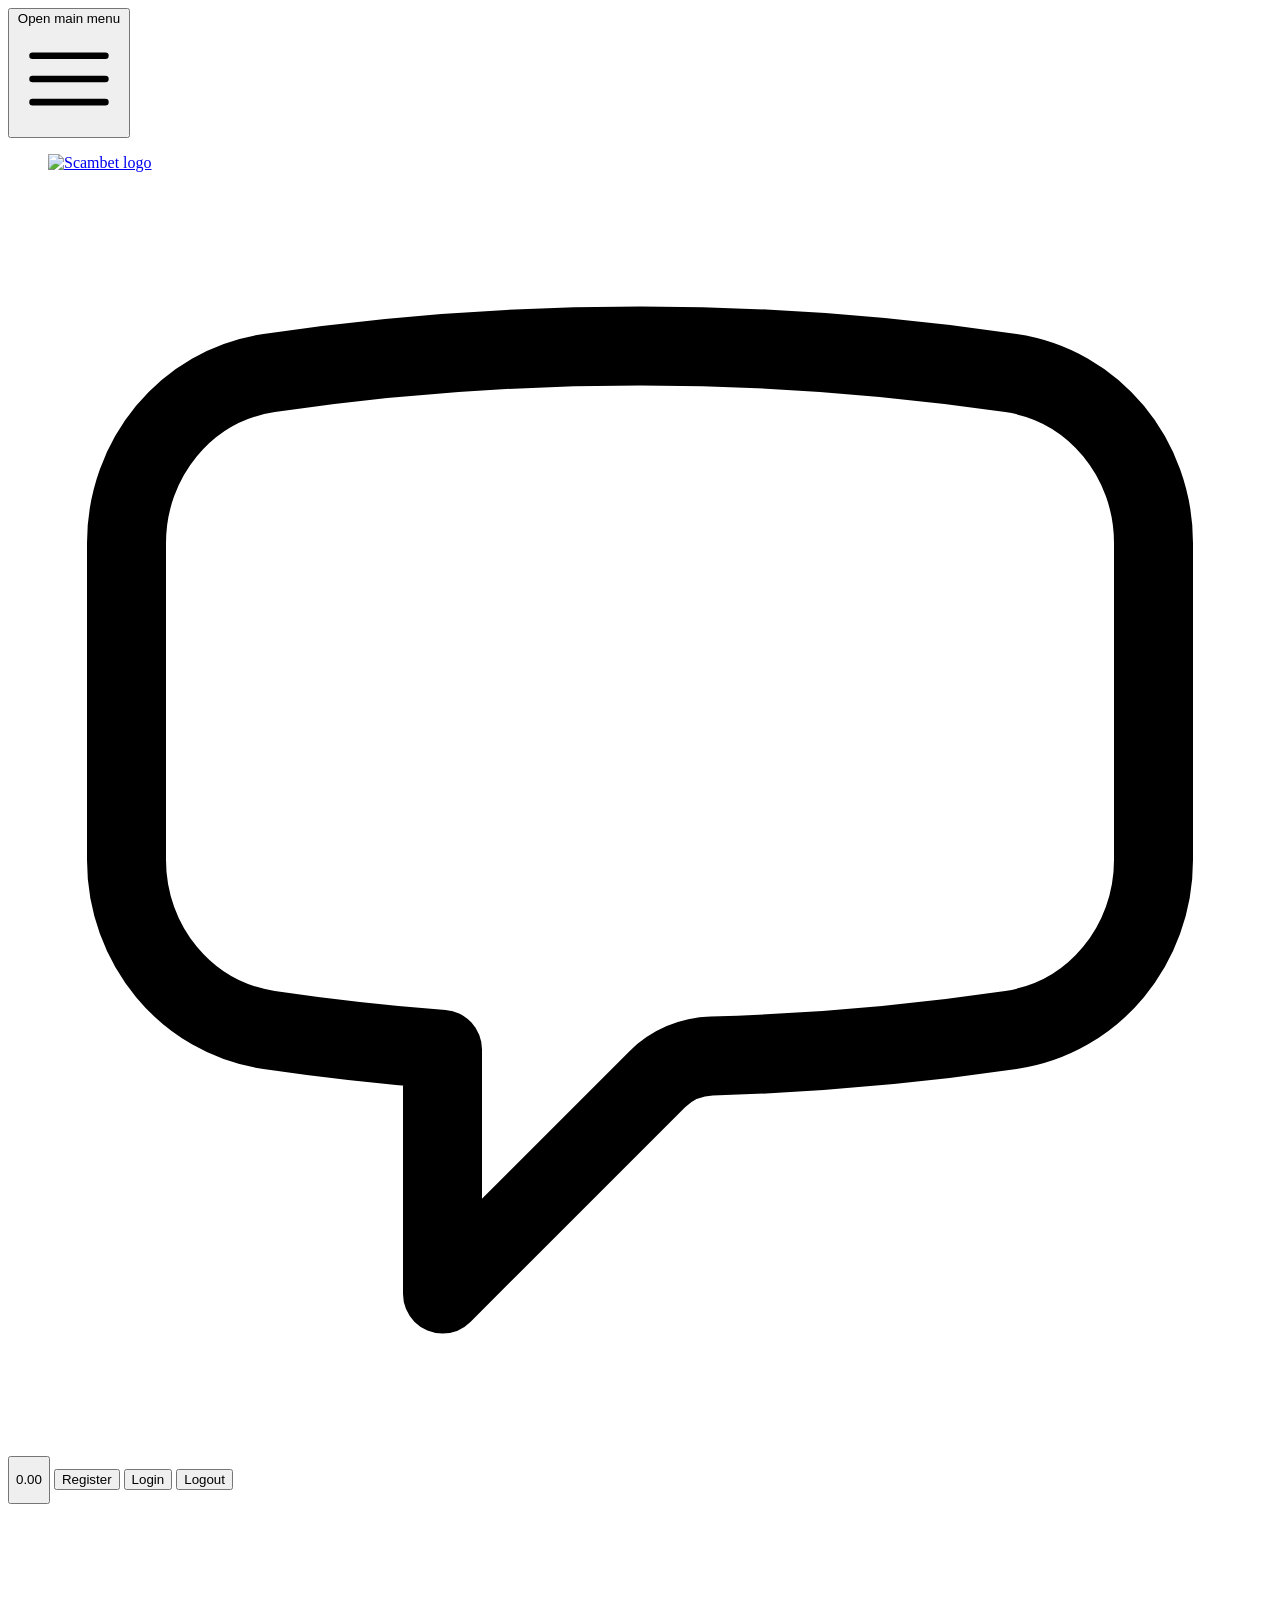
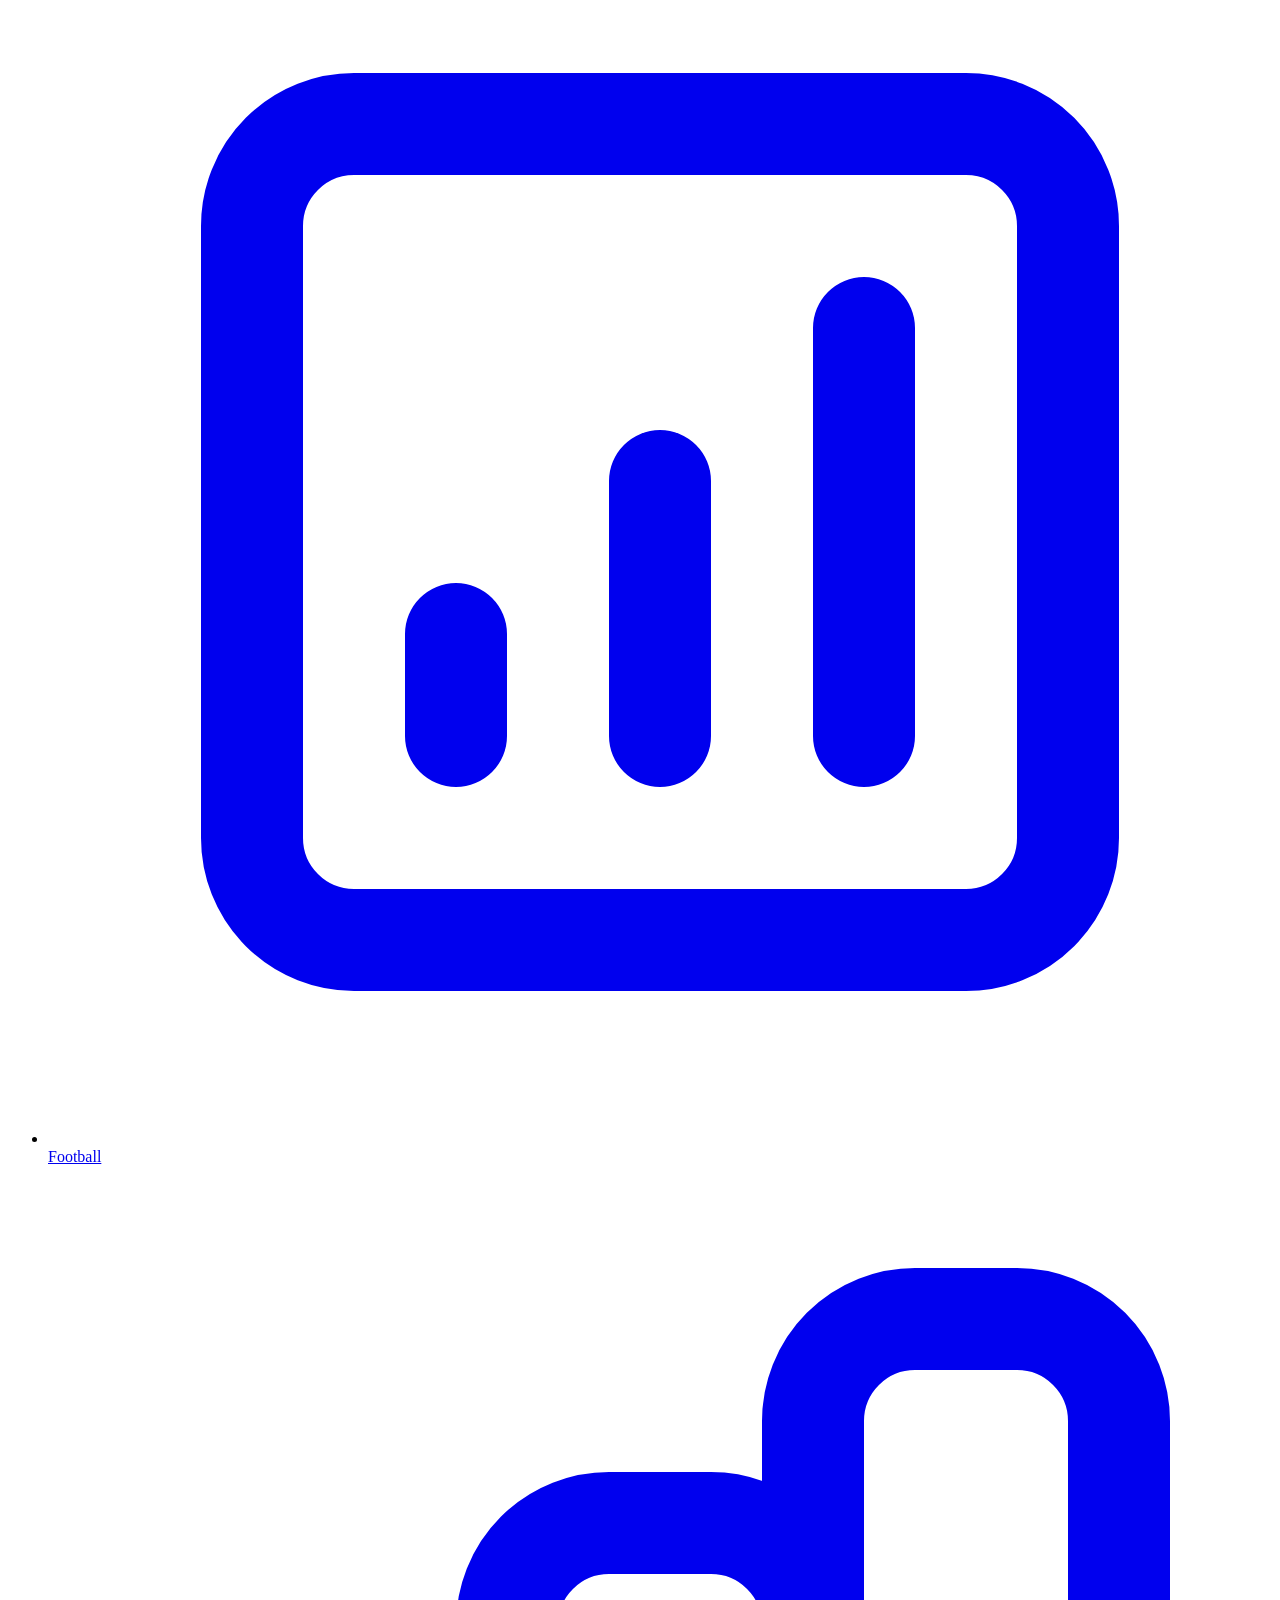
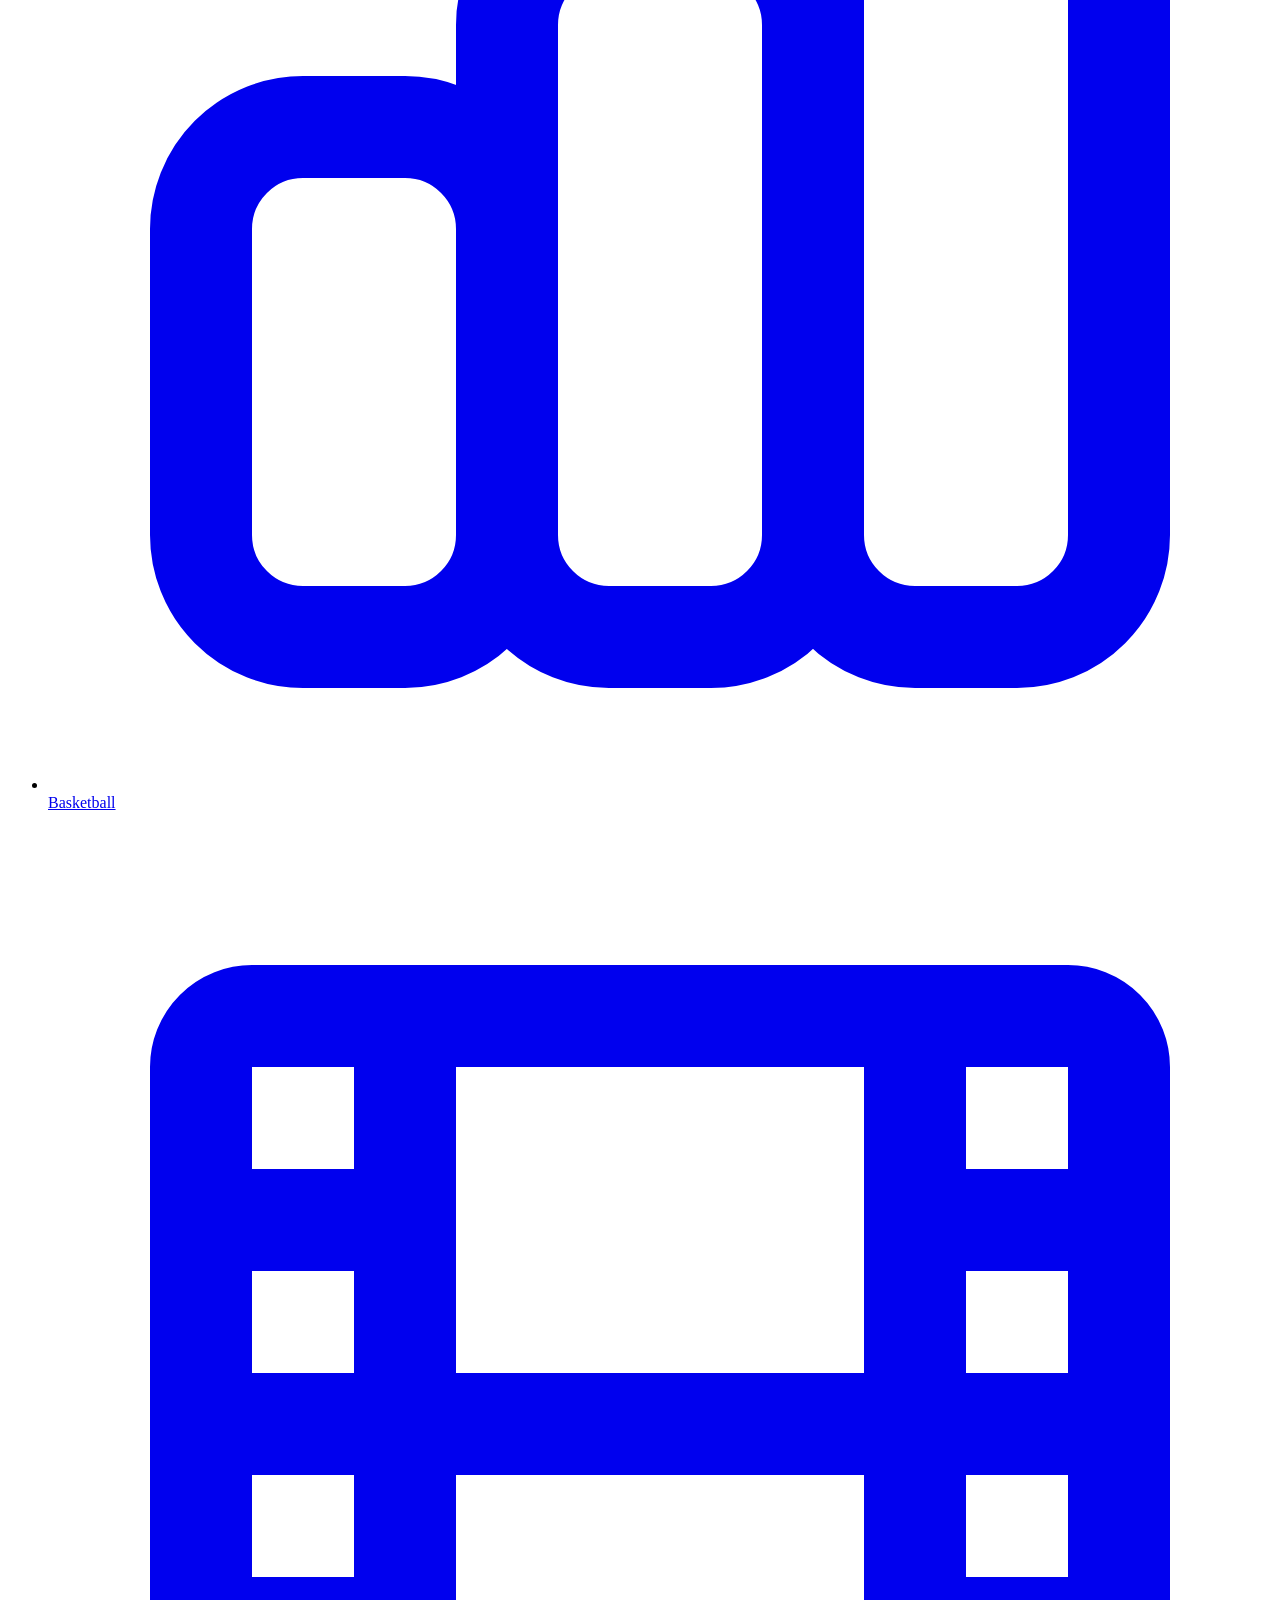
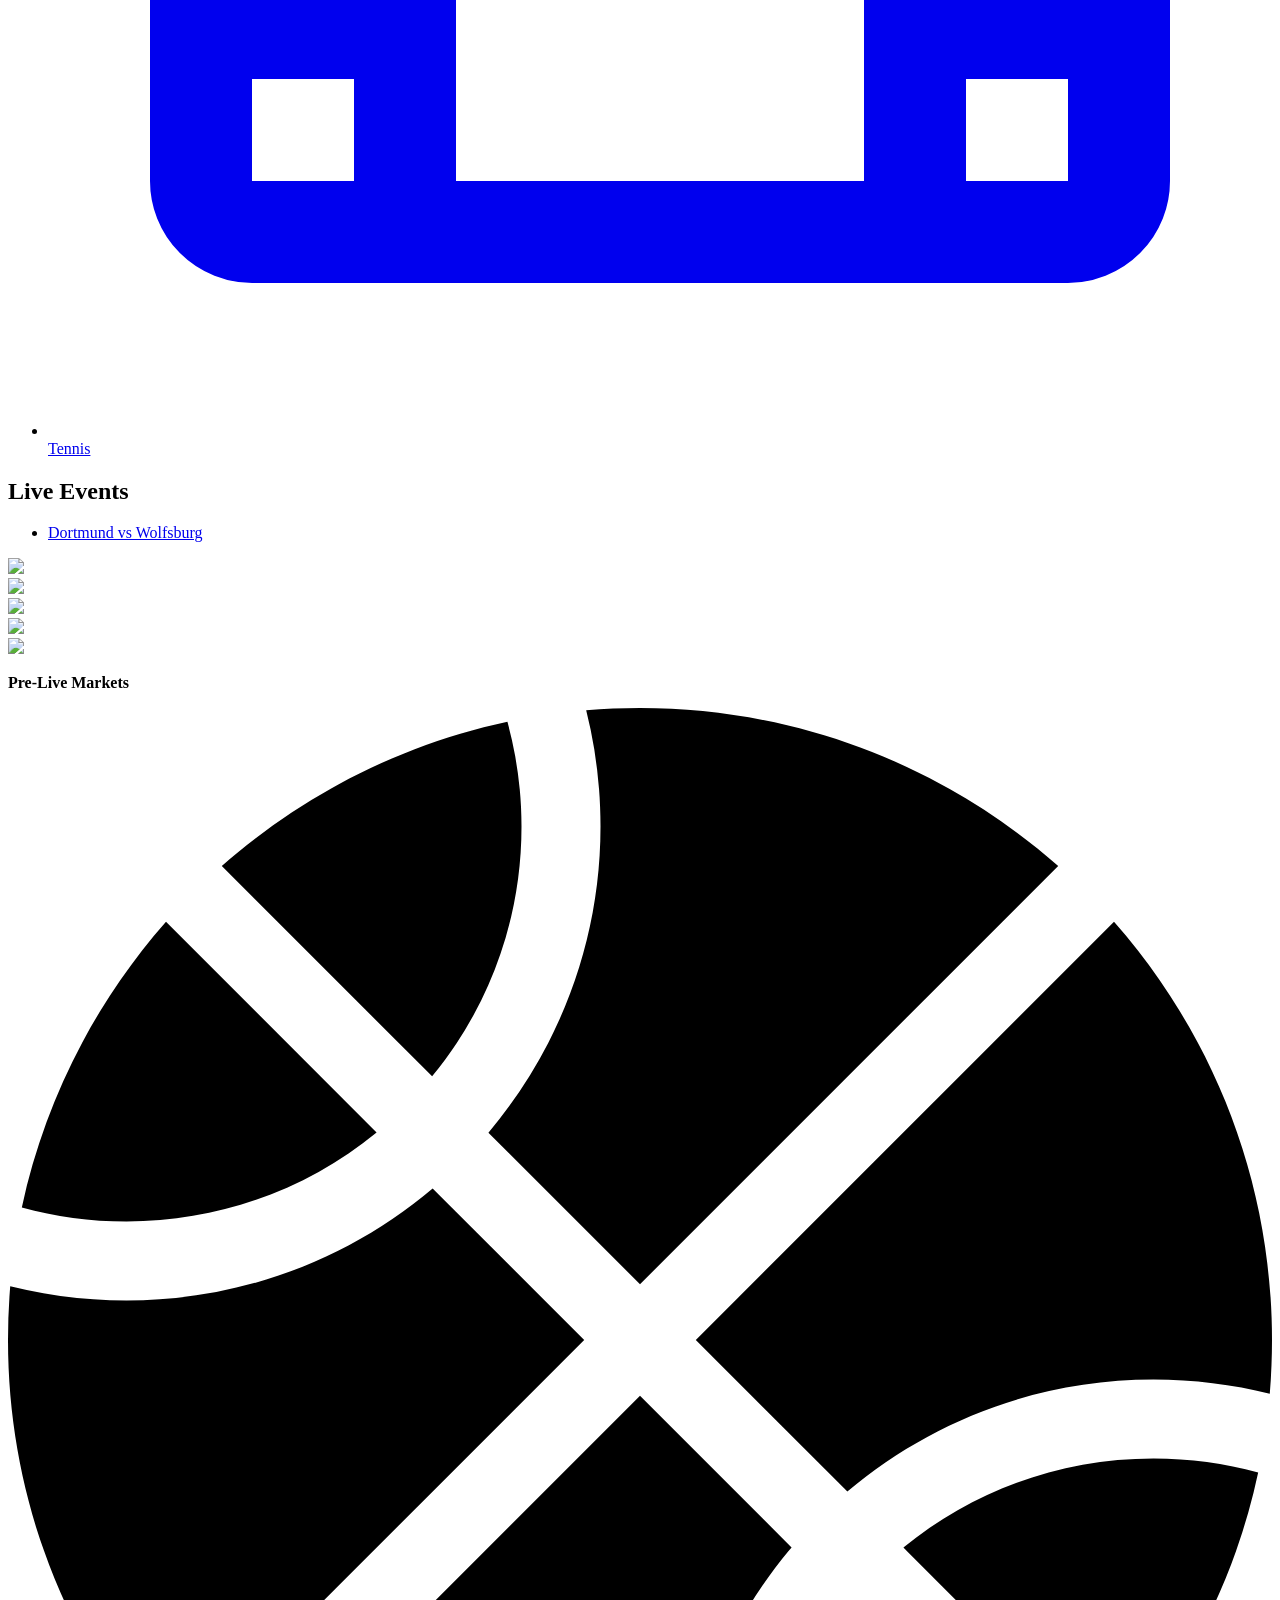
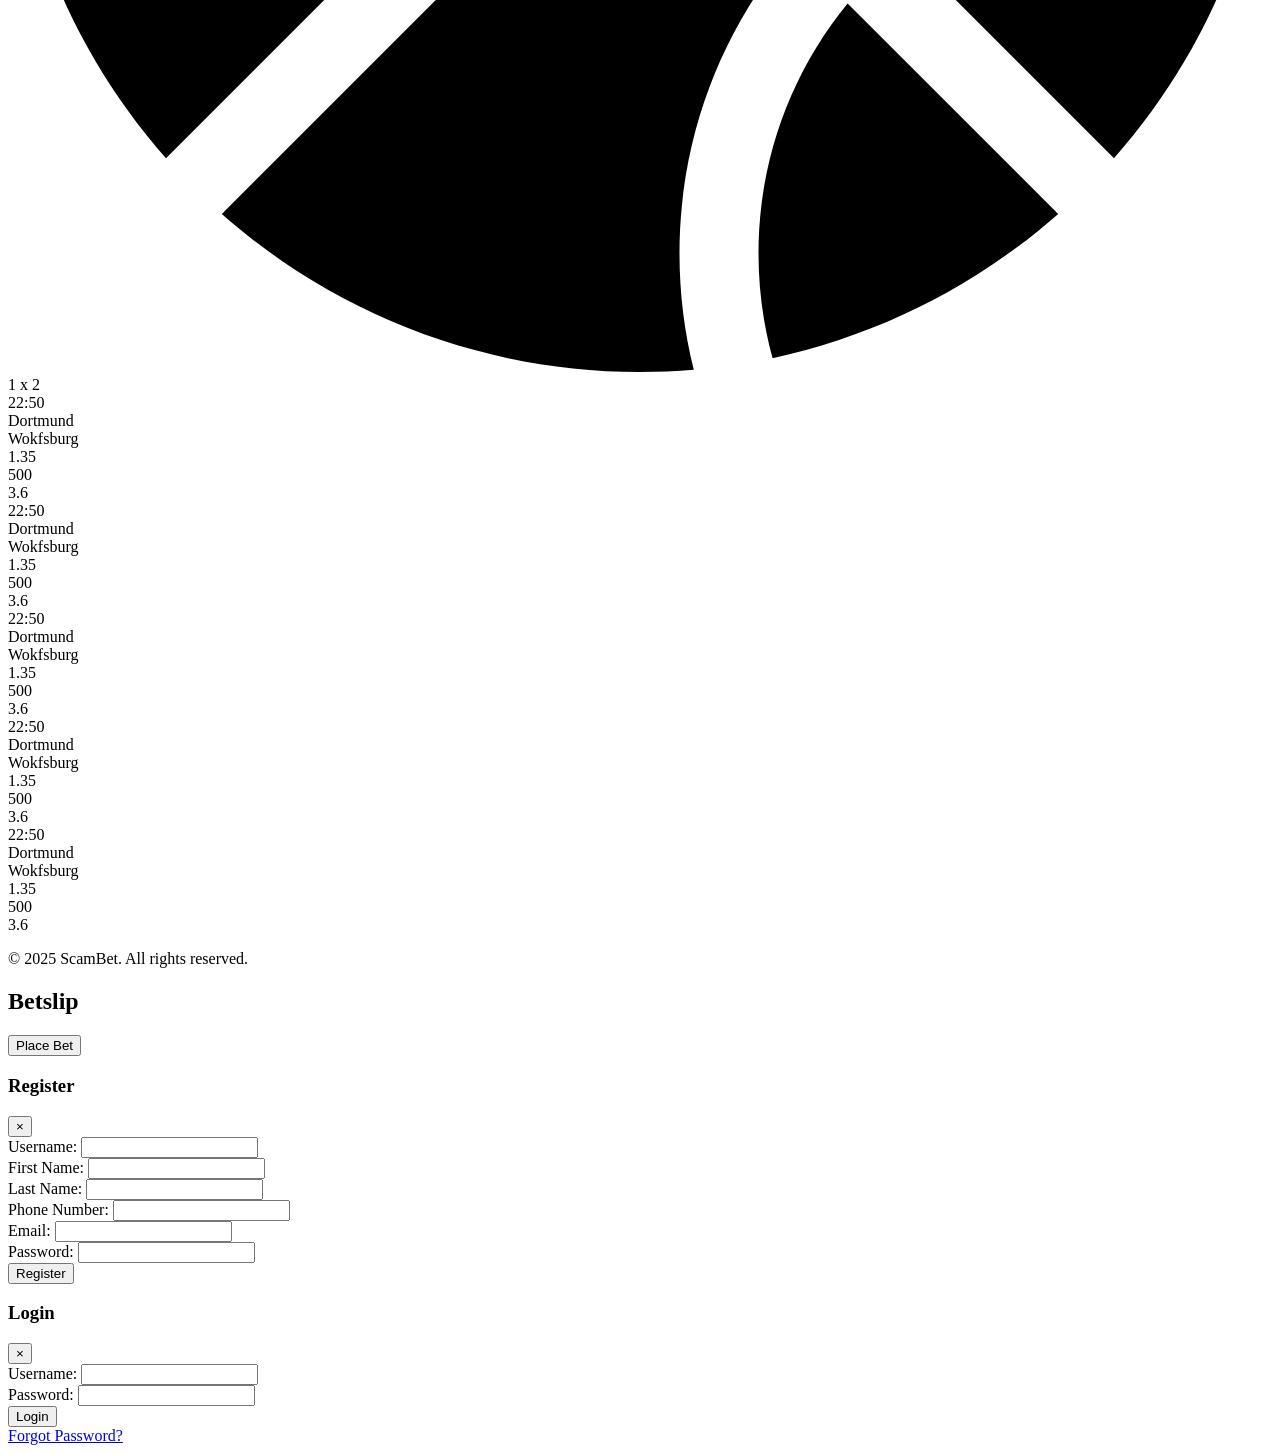
==== commit 8e67f828: "test" ====
--- a/templates/home.html
+++ b/templates/home.html
@@ -136,8 +136,8 @@
       <!-- Markets Container -->
       <div class="events_outside_container relative">
         <div
-          class="events_container m-8 h-96 flex flex-col bg-gradient-to-r from-indigo-700 to-teal-700 rounded-md z-10">
-          <div class="events_card h-96 flex flex-col bg-inherit rounded-md">
+          class="events_container m-8 h-full flex flex-col bg-gradient-to-r from-indigo-700 to-teal-700 rounded-md z-10">
+          <div class="events_card  flex-1 flex-col bg-inherit rounded-md bg-blue-800" id="events_card">
             <div class="events_Type flex-row flex bg-inherit rounded-md h-8 mb-2 border-b border-b-solid border-b-gray-500">
               <div class="text_svg flex-1 flex">
                 <p class="text-white rounded-md flex "><strong>Pre-Live Markets</strong></p>
@@ -160,29 +160,101 @@
               </div>
             </div>
 
-            <div class="event_row flex-row flex bg-inherit hover:bg-indigo-500 mb-px cursor-pointer rounded-md">
-              <div class="event_timer flex  items-center justify-start pl-1 text-white">22:50
-              </div>
-              <div class="event_teams flex flex-col flex-1  ml-1 pl-2 items-left justify-start">
-                <div class="event_teams_home flex text-white">Dortmund</div>
-                <div class="event_teams_away flex text-white">Wokfsburg</div>
-              </div>
-              <div class="event_markets flex flex-row flex-1 ml-1 items-center justify-evenly">
-                <div class="event_markets flex flex-row flex-1 ml-1 items-center justify-evenly">
-                  <div role="button" class="event_markets_selections_1x2 w-16 text-center text-gray-900 bg-teal-300 bg-opacity-20 border-gray-300 focus:outline-none hover:bg-transparent focus:ring-4 focus:ring-gray-100 font-medium rounded-lg text-sm px-5 py-2.5 dark:text-white dark:border-gray-600 dark:hover:bg-gray-700 dark:hover:border-gray-600 dark:focus:ring-gray-700 text-nowrap">1.35</div>
-                </div>
-                <div class="event_markets flex flex-row flex-1 ml-1 items-center justify-evenly">
-                  <div role="button" class="event_markets_selections_1x2 w-16 text-center text-gray-900 bg-teal-300 bg-opacity-20 border-gray-300 focus:outline-none hover:bg-transparent focus:ring-4 focus:ring-gray-100 font-medium rounded-lg text-sm px-5 py-2.5 dark:text-white dark:border-gray-600 dark:hover:bg-gray-700 dark:hover:border-gray-600 dark:focus:ring-gray-700 text-nowrap">500</div>
-                </div>
-                <div class="event_markets flex flex-row flex-1 ml-1 items-center justify-evenly">
-                  <div role="button" class="event_markets_selections_1x2 w-16 text-center text-gray-900 bg-teal-300 bg-opacity-20 border-gray-300 focus:outline-none hover:bg-transparent focus:ring-4 focus:ring-gray-100 font-medium rounded-lg text-sm px-5 py-2.5 dark:text-white dark:border-gray-600 dark:hover:bg-gray-700 dark:hover:border-gray-600 dark:focus:ring-gray-700 text-nowrap">3.6</div>
-                </div>
-              </div>
-            </div>
-            <div class="event_row flex-1 bg-inherit hover:bg-indigo-500 mb-px cursor-pointer">02</div>
-            <div class="event_row flex-1 bg-inherit hover:bg-indigo-500 mb-px cursor-pointer">03</div>
-            <div class="event_row flex-1 bg-inherit hover:bg-indigo-500 mb-px cursor-pointer">04</div>
-            <div class="event_row flex-1 bg-inherit hover:bg-indigo-500 cursor-pointer rounded-md">05</div>
+            <div class="event_row flex-row flex bg-inherit hover:bg-indigo-500 mb-3 cursor-pointer rounded-md">
+              <div class="event_timer flex  items-center justify-start pl-1 mr-1 text-white text-sm">22:50
+              </div>
+              <div class="event_teams flex flex-col flex-1  ml-1 pl-2 items-left justify-start">
+                <div class="event_teams_home_1  flex text-white text-sm" id="event_teams_home_1">Dortmund</div>
+                <div class="event_teams_away_2 flex text-white text-sm" id="event_teams_away_2">Wokfsburg</div>
+              </div>
+              <div class="event_markets flex flex-row flex-1 ml-1 items-center justify-evenly">
+                <div class="event_markets flex flex-row flex-1 ml-1 items-center justify-evenly">
+                  <div role="button" id="odds_sock" class="event_markets_selections_1x2 w-16 text-center text-gray-900 bg-teal-300 bg-opacity-20 border-gray-300 focus:outline-none hover:bg-transparent focus:ring-4 focus:ring-gray-100 font-medium rounded-lg text-sm px-5 py-2.5 dark:text-white dark:border-gray-600 dark:hover:bg-gray-700 dark:hover:border-gray-600 dark:focus:ring-gray-700 text-nowrap">1.35</div>
+                </div>
+                <div class="event_markets flex flex-row flex-1 ml-1 items-center justify-evenly">
+                  <div role="button" id="odds_sock" class="event_markets_selections_1x2 w-16 text-center text-gray-900 bg-teal-300 bg-opacity-20 border-gray-300 focus:outline-none hover:bg-transparent focus:ring-4 focus:ring-gray-100 font-medium rounded-lg text-sm px-5 py-2.5 dark:text-white dark:border-gray-600 dark:hover:bg-gray-700 dark:hover:border-gray-600 dark:focus:ring-gray-700 text-nowrap">500</div>
+                </div>
+                <div class="event_markets flex flex-row flex-1 ml-1 items-center justify-evenly">
+                  <div role="button" id="odds_sock" class="event_markets_selections_1x2 w-16 text-center text-gray-900 bg-teal-300 bg-opacity-20 border-gray-300 focus:outline-none hover:bg-transparent focus:ring-4 focus:ring-gray-100 font-medium rounded-lg text-sm px-5 py-2.5 dark:text-white dark:border-gray-600 dark:hover:bg-gray-700 dark:hover:border-gray-600 dark:focus:ring-gray-700 text-nowrap">3.6</div>
+                </div>
+              </div>
+            </div>
+            <div class="event_row flex-row flex bg-inherit hover:bg-indigo-500 mb-3 cursor-pointer rounded-md">
+              <div class="event_timer flex  items-center justify-start pl-1 mr-1 text-white text-sm ">22:50
+              </div>
+              <div class="event_teams flex flex-col flex-1  ml-1 pl-2 items-left justify-start">
+                <div class="event_teams_home_1  flex text-white text-sm" id="event_teams_home_1">Dortmund</div>
+                <div class="event_teams_away_2 flex text-white text-sm" id="event_teams_away_2">Wokfsburg</div>
+              </div>
+              <div class="event_markets flex flex-row flex-1 ml-1 items-center justify-evenly">
+                <div class="event_markets flex flex-row flex-1 ml-1 items-center justify-evenly">
+                  <div role="button" id="odds_sock" class="event_markets_selections_1x2 w-16 text-center text-gray-900 bg-teal-300 bg-opacity-20 border-gray-300 focus:outline-none hover:bg-transparent focus:ring-4 focus:ring-gray-100 font-medium rounded-lg text-sm px-5 py-2.5 dark:text-white dark:border-gray-600 dark:hover:bg-gray-700 dark:hover:border-gray-600 dark:focus:ring-gray-700 text-nowrap">1.35</div>
+                </div>
+                <div class="event_markets flex flex-row flex-1 ml-1 items-center justify-evenly">
+                  <div role="button" id="odds_sock" class="event_markets_selections_1x2 w-16 text-center text-gray-900 bg-teal-300 bg-opacity-20 border-gray-300 focus:outline-none hover:bg-transparent focus:ring-4 focus:ring-gray-100 font-medium rounded-lg text-sm px-5 py-2.5 dark:text-white dark:border-gray-600 dark:hover:bg-gray-700 dark:hover:border-gray-600 dark:focus:ring-gray-700 text-nowrap">500</div>
+                </div>
+                <div class="event_markets flex flex-row flex-1 ml-1 items-center justify-evenly">
+                  <div role="button" id="odds_sock" class="event_markets_selections_1x2 w-16 text-center text-gray-900 bg-teal-300 bg-opacity-20 border-gray-300 focus:outline-none hover:bg-transparent focus:ring-4 focus:ring-gray-100 font-medium rounded-lg text-sm px-5 py-2.5 dark:text-white dark:border-gray-600 dark:hover:bg-gray-700 dark:hover:border-gray-600 dark:focus:ring-gray-700 text-nowrap">3.6</div>
+                </div>
+              </div>
+            </div>
+            <div class="event_row flex-row flex bg-inherit hover:bg-indigo-500 mb-3 cursor-pointer rounded-md">
+              <div class="event_timer flex  items-center justify-start pl-1 mr-1 text-white text-sm ">22:50
+              </div>
+              <div class="event_teams flex flex-col flex-1  ml-1 pl-2 items-left justify-start">
+                <div class="event_teams_home_1  flex text-white text-sm" id="event_teams_home_1">Dortmund</div>
+                <div class="event_teams_away_2 flex text-white text-sm" id="event_teams_away_2">Wokfsburg</div>
+              </div>
+              <div class="event_markets flex flex-row flex-1 ml-1 items-center justify-evenly">
+                <div class="event_markets flex flex-row flex-1 ml-1 items-center justify-evenly">
+                  <div role="button" id="odds_sock" class="event_markets_selections_1x2 w-16 text-center text-gray-900 bg-teal-300 bg-opacity-20 border-gray-300 focus:outline-none hover:bg-transparent focus:ring-4 focus:ring-gray-100 font-medium rounded-lg text-sm px-5 py-2.5 dark:text-white dark:border-gray-600 dark:hover:bg-gray-700 dark:hover:border-gray-600 dark:focus:ring-gray-700 text-nowrap">1.35</div>
+                </div>
+                <div class="event_markets flex flex-row flex-1 ml-1 items-center justify-evenly">
+                  <div role="button" id="odds_sock" class="event_markets_selections_1x2 w-16 text-center text-gray-900 bg-teal-300 bg-opacity-20 border-gray-300 focus:outline-none hover:bg-transparent focus:ring-4 focus:ring-gray-100 font-medium rounded-lg text-sm px-5 py-2.5 dark:text-white dark:border-gray-600 dark:hover:bg-gray-700 dark:hover:border-gray-600 dark:focus:ring-gray-700 text-nowrap">500</div>
+                </div>
+                <div class="event_markets flex flex-row flex-1 ml-1 items-center justify-evenly">
+                  <div role="button" id="odds_sock" class="event_markets_selections_1x2 w-16 text-center text-gray-900 bg-teal-300 bg-opacity-20 border-gray-300 focus:outline-none hover:bg-transparent focus:ring-4 focus:ring-gray-100 font-medium rounded-lg text-sm px-5 py-2.5 dark:text-white dark:border-gray-600 dark:hover:bg-gray-700 dark:hover:border-gray-600 dark:focus:ring-gray-700 text-nowrap">3.6</div>
+                </div>
+              </div>
+            </div>
+            <div class="event_row flex-row flex bg-inherit hover:bg-indigo-500 mb-3 cursor-pointer rounded-md">
+              <div class="event_timer flex  items-center justify-start pl-1 mr-1 text-white text-sm">22:50
+              </div>
+              <div class="event_teams flex flex-col flex-1  ml-1 pl-2 items-left justify-start">
+                <div class="event_teams_home_1  flex text-white text-sm" id="event_teams_home_1">Dortmund</div>
+                <div class="event_teams_away_2 flex text-white text-sm" id="event_teams_away_2">Wokfsburg</div>
+              </div>
+              <div class="event_markets flex flex-row flex-1 ml-1 items-center justify-evenly">
+                <div class="event_markets flex flex-row flex-1 ml-1 items-center justify-evenly">
+                  <div role="button" id="odds_sock" class="event_markets_selections_1x2 w-16 text-center text-gray-900 bg-teal-300 bg-opacity-20 border-gray-300 focus:outline-none hover:bg-transparent focus:ring-4 focus:ring-gray-100 font-medium rounded-lg text-sm px-5 py-2.5 dark:text-white dark:border-gray-600 dark:hover:bg-gray-700 dark:hover:border-gray-600 dark:focus:ring-gray-700 text-nowrap">1.35</div>
+                </div>
+                <div class="event_markets flex flex-row flex-1 ml-1 items-center justify-evenly">
+                  <div role="button" id="odds_sock" class="event_markets_selections_1x2 w-16 text-center text-gray-900 bg-teal-300 bg-opacity-20 border-gray-300 focus:outline-none hover:bg-transparent focus:ring-4 focus:ring-gray-100 font-medium rounded-lg text-sm px-5 py-2.5 dark:text-white dark:border-gray-600 dark:hover:bg-gray-700 dark:hover:border-gray-600 dark:focus:ring-gray-700 text-nowrap">500</div>
+                </div>
+                <div class="event_markets flex flex-row flex-1 ml-1 items-center justify-evenly">
+                  <div role="button" id="odds_sock" class="event_markets_selections_1x2 w-16 text-center text-gray-900 bg-teal-300 bg-opacity-20 border-gray-300 focus:outline-none hover:bg-transparent focus:ring-4 focus:ring-gray-100 font-medium rounded-lg text-sm px-5 py-2.5 dark:text-white dark:border-gray-600 dark:hover:bg-gray-700 dark:hover:border-gray-600 dark:focus:ring-gray-700 text-nowrap">3.6</div>
+                </div>
+              </div>
+            </div>
+            <div class="event_row flex-row flex bg-inherit hover:bg-indigo-500 mb-1 cursor-pointer rounded-md">
+              <div class="event_timer flex  items-center justify-start pl-1 mr-1 text-white text-sm">22:50
+              </div>
+              <div class="event_teams flex flex-col flex-1  ml-1 pl-2 items-left justify-start">
+                <div class="event_teams_home_1  flex text-white text-sm" id="event_teams_home_1">Dortmund</div>
+                <div class="event_teams_away_2 flex text-white text-sm" id="event_teams_away_2">Wokfsburg</div>
+              </div>
+              <div class="event_markets flex flex-row flex-1 ml-1 items-center justify-evenly">
+                <div class="event_markets flex flex-row flex-1 ml-1 items-center justify-evenly">
+                  <div role="button" id="odds_sock" class="event_markets_selections_1x2 w-16 text-center text-gray-900 bg-teal-300 bg-opacity-20 border-gray-300 focus:outline-none hover:bg-transparent focus:ring-4 focus:ring-gray-100 font-medium rounded-lg text-sm px-5 py-2.5 dark:text-white dark:border-gray-600 dark:hover:bg-gray-700 dark:hover:border-gray-600 dark:focus:ring-gray-700 text-nowrap">1.35</div>
+                </div>
+                <div class="event_markets flex flex-row flex-1 ml-1 items-center justify-evenly">
+                  <div role="button" id="odds_sock" class="event_markets_selections_1x2 w-16 text-center text-gray-900 bg-teal-300 bg-opacity-20 border-gray-300 focus:outline-none hover:bg-transparent focus:ring-4 focus:ring-gray-100 font-medium rounded-lg text-sm px-5 py-2.5 dark:text-white dark:border-gray-600 dark:hover:bg-gray-700 dark:hover:border-gray-600 dark:focus:ring-gray-700 text-nowrap">500</div>
+                </div>
+                <div class="event_markets flex flex-row flex-1 ml-1 items-center justify-evenly">
+                  <div role="button" id="odds_sock" class="event_markets_selections_1x2 w-16 text-center text-gray-900 bg-teal-300 bg-opacity-20 border-gray-300 focus:outline-none hover:bg-transparent focus:ring-4 focus:ring-gray-100 font-medium rounded-lg text-sm px-5 py-2.5 dark:text-white dark:border-gray-600 dark:hover:bg-gray-700 dark:hover:border-gray-600 dark:focus:ring-gray-700 text-nowrap">3.6</div>
+                </div>
+              </div>
+            </div>
           </div>
         </div>
       </div>
@@ -194,9 +266,9 @@
     </footer>
 
     <!-- Betslip (floating at bottom right) -->
-    <div class="fixed bottom-2 right-4 bg-indigo-200 hover:bg-indigo-300 rounded-lg shadow-lg  p-2 w-96 cursor-pointer">
-      <h2 class="text-lg font-bold mb-2 ">Betslip</h2>
-      <button class="mt-2 bg-blue-500 text-white py-2 px-4 rounded hover:bg-blue-600 w-full">Place Bet</button>
+    <div class="fixed bottom-0 right-4 bg-indigo-200 hover:bg-indigo-300 rounded-sm shadow-lg  p-2 w-96 cursor-pointer">
+      <h2 class="text-lg font-bold">Betslip</h2>
+      <button class="hidden mt-2 bg-blue-500 text-white py-2 px-4 rounded hover:bg-blue-600 w-full">Place Bet</button>
     </div>
 
 
@@ -311,7 +383,10 @@
             </div>
 
         </div>
-        <script src="static/js/script.js"></script>
+      <script src="static/js/script.js"></script>
+      <script src="static/js/preliveScript.js"></script>
+
+        
 </body>
 
 </html>
